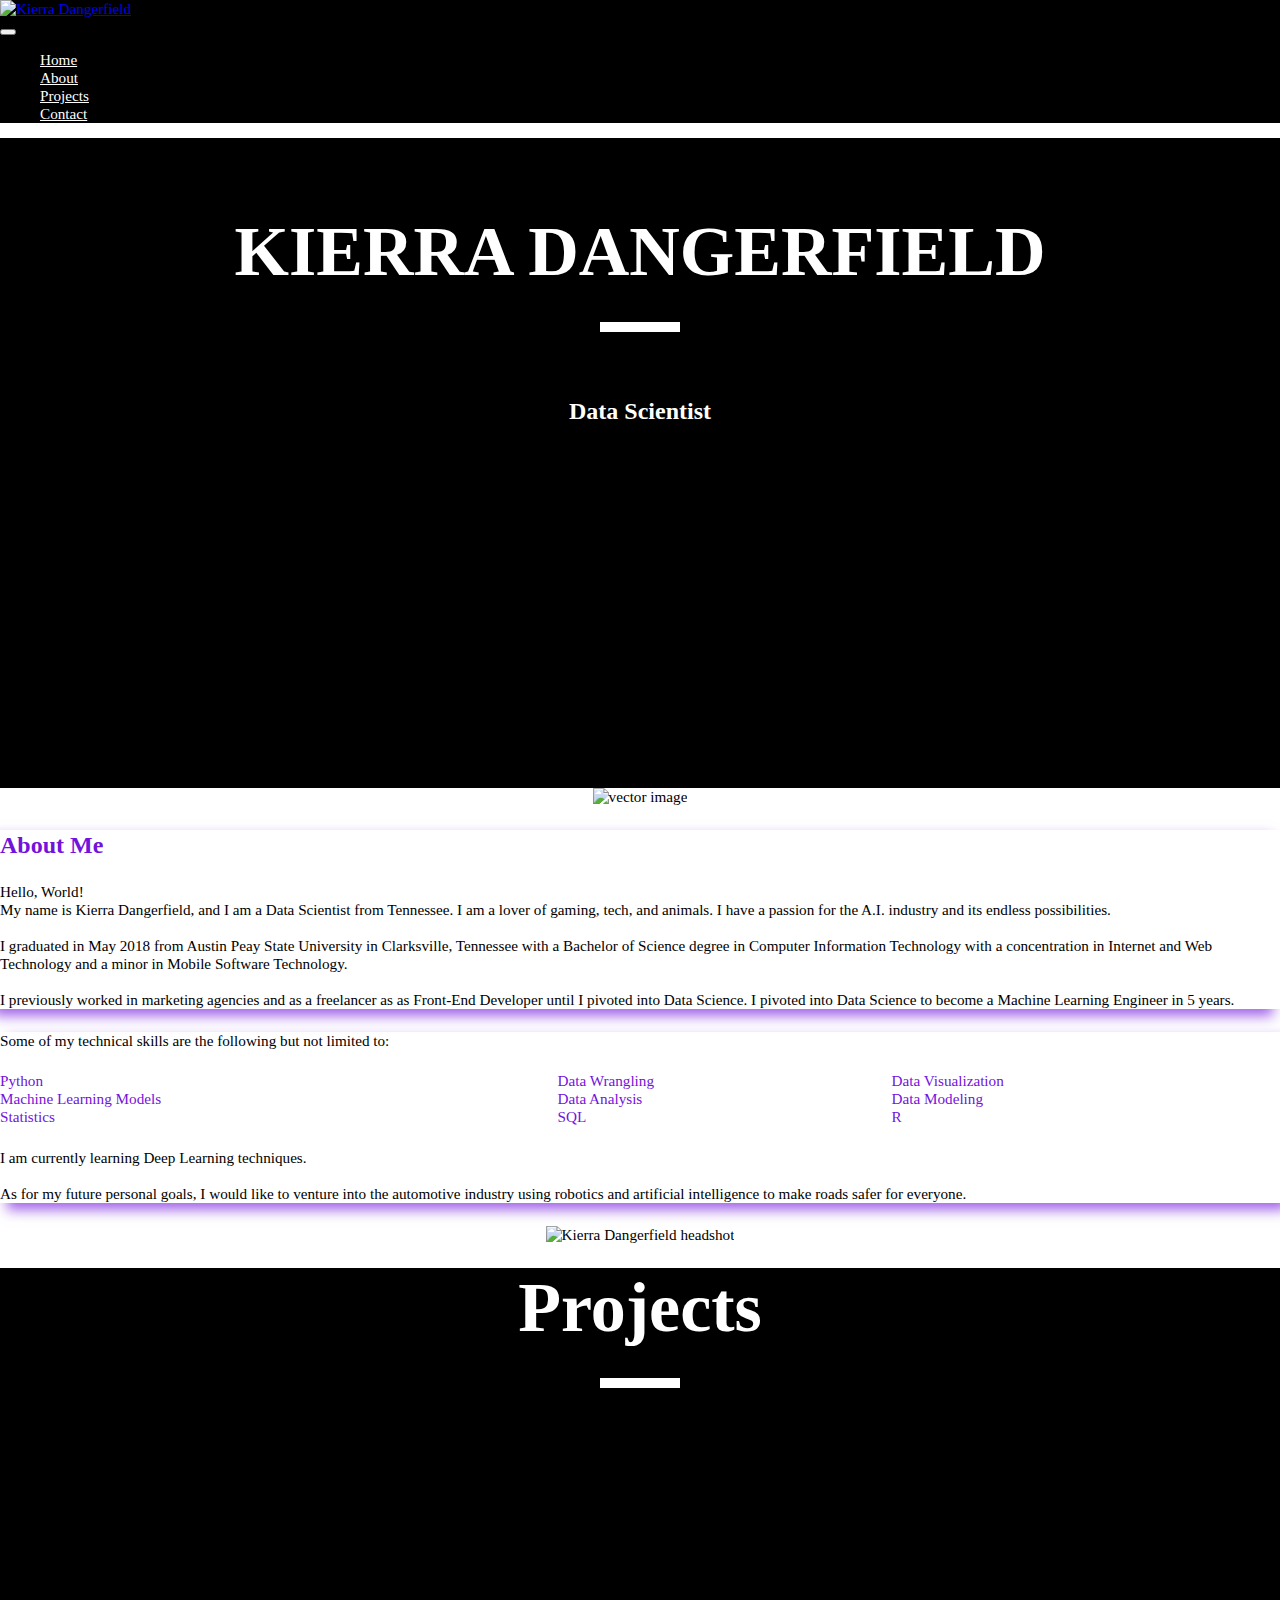
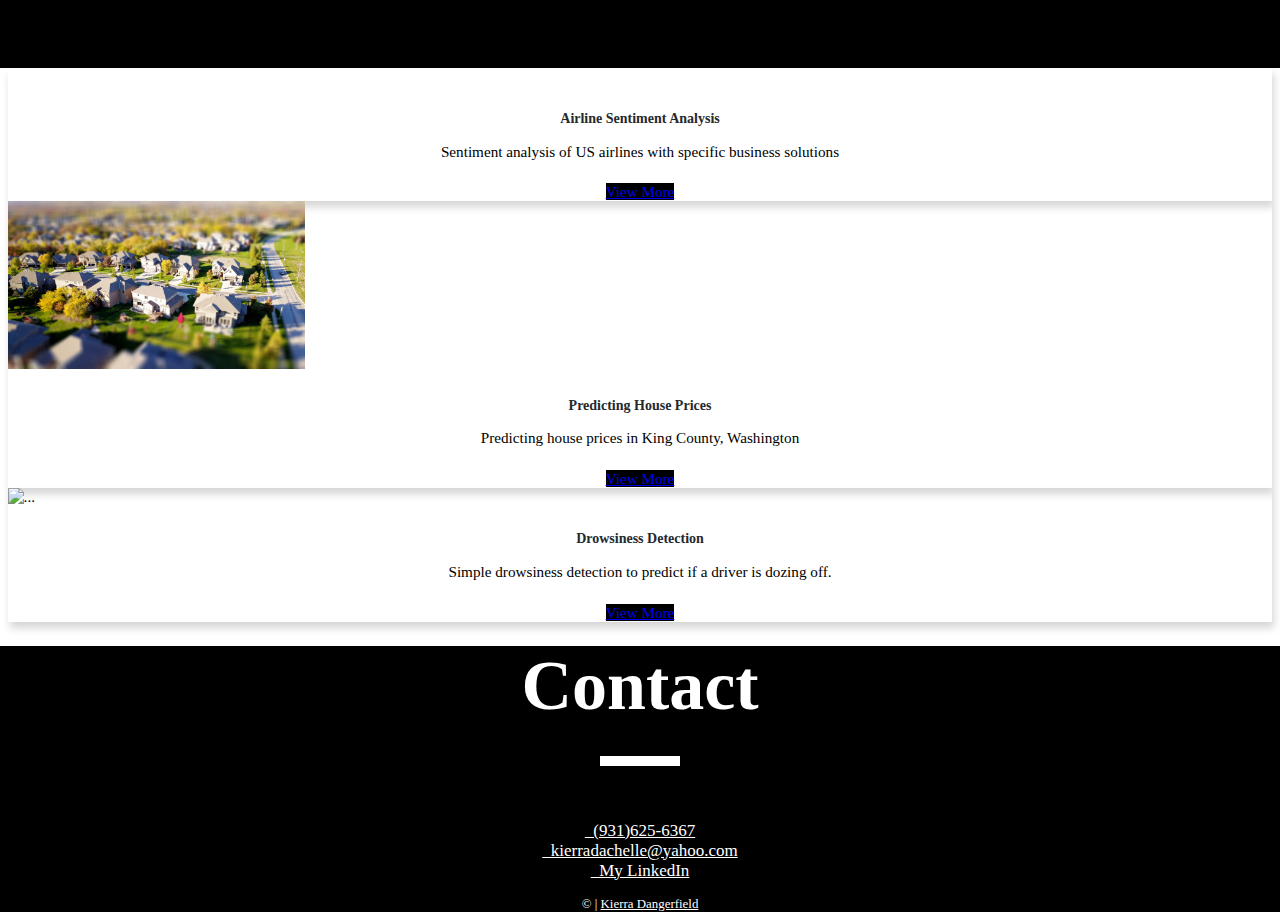
==== index.html @ 6c26b42c "chaged description" ====
<!doctype html>
<html lang="en">

<head>
    <meta charset="utf-8">
    <meta name="viewport" content="width=device-width, initial-scale=1">
    <title>Kierra Dangerfield Portfolio</title>

    <link href="https://cdn.jsdelivr.net/npm/bootstrap@5.2.0/dist/css/bootstrap.min.css" rel="stylesheet"
        integrity="sha384-gH2yIJqKdNHPEq0n4Mqa/HGKIhSkIHeL5AyhkYV8i59U5AR6csBvApHHNl/vI1Bx" crossorigin="anonymous">
    <link rel="stylesheet" href="/css/style.css">

    <!--FONT AWESOME-->
    <script src="https://kit.fontawesome.com/d981cb8906.js" crossorigin="anonymous"></script>

    <!--TAB ICON-->
    <link rel="icon" href="/images/robot-solid.svg" class="purple">

</head>

<script src="/JS/particles.js"></script>
<script>
    /* particlesJS.load(@dom-id, @path-json, @callback (optional)); */
    particlesJS.load('particles-js', '/JS/particles.json',
        function () {
            console.log('callback - particles.js config loaded');
        });
</script>

<!--NAVBAR-->
<nav class="navbar navbar-dark navbar-expand-lg p-2 blackbg justify-content-between" id="navbar_top">
    <div class="container">
        <div navbar-brand>
            <a href="https://kierradangerfield.github.io">
                <img src="/images/logo1b.png" alt="Kierra Dangerfield" />
            </a>
        </div>
        <button class="navbar-toggler" type="button" data-bs-toggle="collapse" data-bs-target="#main_nav">
            <span class="navbar-toggler-icon"></span>
        </button>


        <div class="collapse navbar-collapse justify-content-end" id="main_nav">
            <ul class="nav blackbg">
                <li class="nav-item">
                    <a class="nav-link" href="https://kierradangerfield.github.io">Home</a>
                </li>
                <li class="nav-item">
                    <a class="nav-link" href="https://kierradangerfield.github.io/#about">About</a>
                </li>
                <li class="nav-item">
                    <a class="nav-link" href="https://kierradangerfield.github.io/#projects">Projects</a>
                </li>
                <li class="nav-item">
                    <a class="nav-link" href="https://kierradangerfield.github.io/#contact">Contact</a>
                </li>
            </ul>
        </div>
    </div>

</nav>

<body>
    <!--INTRODUCTION/LANDING SECTION-->
    <div class="container-fluid blackbg" id="home">
        <div id="particles-js"></div>
        <div class="container">
            <div class="row">
                <div class="col-12" id="overlay">
                    <h1 class="tablet center white mt-5 pt-5">KIERRA DANGERFIELD</h1>
                    <h2 class="center white">Data Scientist</h2>
                </div>
            </div>
        </div>
    </div>

    <!--ABOUT ME ROW 1-->
    <div class="container-fluid py-5" id="about">
        <div class="container">
            <div class="row">
                <!--vector IMAGE-->
                <div class="col-6 col-12 col-lg-6 center">
                    <img src="/images/vectorimage.gif" alt="vector image" />
                </div>
                <div class="col-6 col-12 col-lg-6 border-section-1 px-5">
                    <h2 class="purple">About Me</h2>
                    <p>Hello, World!<br />
                        My name is Kierra Dangerfield, and I am a Data Scientist from Tennessee. I am a lover of gaming,
                        tech, and animals. I have a passion for the A.I. industry and its endless possibilities.<br />
                        <br />
                        I graduated in May 2018 from Austin Peay
                        State University in Clarksville, Tennessee with a Bachelor of Science degree in Computer
                        Information
                        Technology with a concentration in Internet and Web Technology and a minor in Mobile Software
                        Technology.<br /><br />

                        I previously worked in marketing
                        agencies and as a freelancer as as Front-End Developer until I pivoted into Data Science. I
                        pivoted into Data Science to
                        become a Machine Learning Engineer in 5 years.
                    </p>
                </div>
            </div>
        </div>
    </div>

    <!--ABOUT ME ROW 2-->
    <div class="container-fluid py-5">
        <div class="container">
            <div class="row">
                <div class="col-6 col-12 col-lg-6 border-section-2 py-5 px-5">
                    <p>Some of my technical skills are the following but not limited to:</p>
                    <table>
                        <tr>
                            <td>Python</td>
                            <td>Data Wrangling</td>
                            <td>Data Visualization</td>
                        </tr>
                        <tr>
                            <td>Machine Learning Models</td>
                            <td>Data Analysis</td>
                            <td>Data Modeling</td>
                        </tr>
                        <tr>
                            <td>Statistics</td>
                            <td>SQL</td>
                            <td>R</td>
                        </tr>
                    </table>

                    <p>I am currently learning Deep Learning techniques.
                        <br /><br />
                        As for my future personal goals, I would like to venture into the automotive industry using
                        robotics and artificial
                        intelligence to make roads safer for everyone. </p>
                </div>
                <!--headshot IMAGE-->
                <div class="col-6 col-12 col-lg-6 center">
                    <img src="/images/newheadshot.png" alt="Kierra Dangerfield headshot" />
                </div>
            </div>
        </div>
    </div>

    <!--PROJECTS INTRO-->
    <div class="container-fluid blackbg projects" id="projects">
        <div class="container">
            <div class="row">
                <div class="col-12 mt-5 pt-5">
                    <h1 class="tablet center white">Projects</h1>
                </div>
            </div>
        </div>
    </div>

    <!--PROJECTS -->
    <div class="container-fluid pt-5">
        <div class="container">
            <div class="row py-3">
                <!--GALLERY-->

                <!--CARD 1-->
                <div class="col col-12 col-lg-4">
                    <div class="card">
                        <img src="/images/airline.jpg" class="card-img-top" alt="">
                        <div class="card-body center">
                            <h5 class="card-title">Airline Sentiment Analysis</h5>
                            <p class="card-text">Sentiment analysis of US airlines with specific business
                                solutions</p>
                            <a href="https://medium.com/@kdangerfield7/airline-sentiment-analysis-6d4a0f557194"
                                class="btn btn-primary blackbg" target="_blank">View
                                More</a>
                        </div>
                    </div>
                </div>

                <!--CARD 2-->
                <div class="col col-12 col-lg-4">
                    <div class="card">
                        <img src="/images/house.jpg" class="card-img-top" alt="...">
                        <div class="card-body center">
                            <h5 class="card-title">Predicting House Prices</h5>
                            <p class="card-text">Predicting house prices in King County, Washington</p>
                            <a href="https://medium.com/@kdangerfield7/predicting-king-county-washington-house-prices-58e2e42f1912"
                                class="btn btn-primary blackbg" target="_blank">View More</a>
                        </div>
                    </div>
                </div>

                <!--CARD 3-->
                <div class="col col-12 col-lg-4">
                    <div class="card">
                        <img src="/images/driver.jpg" class="card-img-top" alt="...">
                        <div class="card-body center">
                            <h5 class="card-title">Drowsiness Detection</h5>
                            <p class="card-text">Simple drowsiness detection to predict if a driver is dozing off.</p>
                            <a href="https://github.com/KierraDangerfield/Drowsiness-Detection"
                                class="btn btn-primary blackbg" target="_blank">View More</a>
                        </div>
                    </div>
                </div>

            </div>
            <!--END OF row 1-->
        </div>
    </div>

    <!--CONTACT -->
    <div class="container-fluid blackbg py-2" id="contact">
        <div class="container">
            <div class="row">
                <div class="col-12">
                    <h1 class="tablet center white">Contact</h1>
                </div>
            </div>

            <div class="row py-2">

                <div class="col-12 col-md-4 center contact-link">
                    <a href="tel:+19316256367">
                        <i class="fas fa-mobile-alt"></i> &nbsp;
                        (931)625-6367
                    </a>
                </div>

                <div class="col-12 col-md-4 center contact-link">
                    <a href="mailto:kierradachelle@yahoo.com">
                        <i class="fas fa-envelope"></i> &nbsp;
                        kierradachelle@yahoo.com
                    </a>
                </div>

                <div class="col-12 col-md-4 center contact-link">
                    <a href="https://www.linkedin.com/in/kierradangerfield/" target="_blank">
                        <i class="fab fa-linkedin"></i> &nbsp;
                        My LinkedIn
                    </a>
                </div>

            </div>
        </div>
    </div>
    </div>



    <script src="https://cdn.jsdelivr.net/npm/bootstrap@5.2.0/dist/js/bootstrap.bundle.min.js"
        integrity="sha384-A3rJD856KowSb7dwlZdYEkO39Gagi7vIsF0jrRAoQmDKKtQBHUuLZ9AsSv4jD4Xa"
        crossorigin="anonymous"></script>


</body>

<footer id="colophon" class="site-footer blackbg" role="contentinfo">
    <div class="container pt-3 pb-3">
        <div class="site-info">
            &copy;
            <span class="sep"> | </span>

            <a class="credits" href="https://kierradangerfield.github.io/">Kierra Dangerfield</a>
        </div>
    </div>
</footer>

</html>
---- css/style.css ----
body {
  margin: 0;
  -webkit-font-smoothing: auto;
}

article,
aside,
details,
figcaption,
figure,
footer,
header,
main,
menu,
nav,
section,
summary {
  display: block;
}

audio,
canvas,
progress,
video {
  display: inline-block;
  vertical-align: baseline;
}

audio:not([controls]) {
  display: none;
  height: 0;
}

[hidden],
template {
  display: none;
}

a {
  background-color: transparent;
}

a:active,
a:hover {
  outline: 0;
}

dfn {
  font-style: italic;
}

mark {
  background: #ff0;
  color: #000;
}

small {
  font-size: 80%;
}

sub,
sup {
  font-size: 75%;
  line-height: 0;
  position: relative;
  vertical-align: baseline;
}

sup {
  top: -0.5em;
}

sub {
  bottom: -0.25em;
}

img {
  border: 0;
}

svg:not(:root) {
  overflow: hidden;
}

figure {
  margin: 1em 2.5rem;
}

hr {
  box-sizing: content-box;
  height: 0;
}

button {
  overflow: visible;
}

button,
select {
  text-transform: none;
}

button,
html input[type="button"],
input[type="reset"],
input[type="submit"] {
  -webkit-appearance: button;
  cursor: pointer;
}

button[disabled],
html input[disabled] {
  cursor: default;
}

button::-moz-focus-inner,
input::-moz-focus-inner {
  border: 0;
  padding: 0;
}

input {
  line-height: normal;
}

input[type="checkbox"],
input[type="radio"] {
  box-sizing: border-box;
  padding: 0;
}

input[type="number"]::-webkit-inner-spin-button,
input[type="number"]::-webkit-outer-spin-button {
  height: auto;
}

input[type="search"]::-webkit-search-cancel-button,
input[type="search"]::-webkit-search-decoration {
  -webkit-appearance: none;
}

fieldset {
  border: 1px solid #c0c0c0;
  margin: 0 2px;
  padding: 0.35em 0.625em 0.75em;
}

legend {
  border: 0;
  padding: 0;
}

textarea {
  overflow: auto;
}

optgroup {
  font-weight: bold;
}

table {
  border-collapse: collapse;
  border-spacing: 0;
}

td,
th {
  padding: 0;
}

/*--------------------------------------------------------------
# Typography
--------------------------------------------------------------*/
h1, h2, h3, h4, h5, h6 {
  clear: both;
  color: #24292e;
  font-weight: 600;
  margin-top: 24px;
  margin-bottom: 15px;
}
h1 {
  font-size: 32px;
  padding-bottom: 10px;
}
h2 {
  font-size: 24px;
  padding-bottom: 0.3em;
  line-height: 1.25;
}
h3 {
  font-size: 18px;
  line-height: 25px;
}
h4 {
  font-size: 16px;
  line-height: 20px;
}
h5 {
  font-size: 14px;
  line-height: 17.5px;
}

p {
  margin-bottom: 1.5em;
}
h1.entry-title {
  font-size: 1.31rem;
  border-bottom: 1px solid #eaecef;
}
h2.entry-title {
  border-bottom: 1px solid #eaecef;
}
h3.widget-title {
  font-size: 1.2rem;
}

.blackbg{
  background-color: black;
}

.black{
  color: black;
}

.whitebg{
  background-color: white;
}

.white{
  color:white;
}

.purple{
  color: #7213DC;
}

.center{
  text-align: center;
}

#content.site-content{
  padding-bottom: 0px!important;
  padding-top: 0px!important;
}

.contact-link a{
  color: white;
  font-size: 17px;
}
.contact-link a:hover{
  text-decoration: underline;
  transition-duration: 2s;
  /*color: #7213DC;-->*/
}


/*--------------------------------------------------------------
# Elements
--------------------------------------------------------------*/
body {
  background: #fff;
  /* Fallback for when there is no custom background color defined. */
  /*for sides to streth to full width*/
/*overflow-x:visible!important; */
}

img {
  height: auto;
  /* Make sure images are scaled correctly. */
  max-width: 100%;
  /* Adhere to container width. */
}

figure {
  margin: 1em 0;
  /* Extra wide images within figure tags don't overflow the content area. */
}

table {
  margin: 0 0 1.5em;
  width: 100%;
}
/*--------------------------------------------------------------
# Homepage
--------------------------------------------------------------*/
.tablet::after {
  content: '';
  width: 80px;
  display: block;
  background: white;
  height: 10px;
  margin: 30px auto;
  line-height: 1.1;
}

.border-section-1{
  box-shadow: -7px 7px 12px rgba(114,19,220, 0.65);
}

.border-section-2{
  box-shadow: 7px 7px 12px rgba(114,19,220, 0.65);
}

td{
  color: #7213DC;
}

.projects{
  background-image: url("/images/vectorimage3.gif");
  background-attachment: fixed;
  background-position: center;
  background-size: cover;
  background-repeat:no-repeat;
  height: 400px;
}

h1{
  font-size: 70px!important;
}

/*=====PARTICLES=============*/
#particles-js{
  position : absolute;
    width:100%;
    height: 650px;
    z-index: 0;
  background-color: black;
}

#home{
  height: 650px;
}

#overlay{
  position: relative;
  padding: 50px;
}

i{
  color: white;
}

#contact{
  height: 250px;
  background-image: url("/images/contactbg.png");
  background-position: center;
  background-size: cover;
  background-repeat:no-repeat;
}



/*--------------------------------------------------------------
# Forms
--------------------------------------------------------------*/
/*--------------------------------------------------------------
# Navigation
--------------------------------------------------------------*/
header#masthead {
  margin-bottom: 0;
  background-color: #000000 ;
  box-shadow: 0 0.5rem 1rem rgba(0,0,0,.05), inset 0 -1px 0 rgba(0,0,0,.1);
  padding: .74rem 1rem;
  position: fixed;
  overflow: hidden;
  width:100%;
  z-index: 2;
}

.navbar-brand > a {
  color: rgba(0, 0, 0, 0.9);
  font-size: 1.1rem;
  outline: medium none;
  text-decoration: none;
  color: #fff;
  font-weight: 700;
}
a.nav-link {
    color: white;
    font-weight:500;
}

a.nav-link:hover{
  background-color: #000!important;
  color: #7213DC;

}
.btn-primary {
    border-color: black;
}
.btn-primary:hover{
  background-color: #7213DC;
}

.btn-primary:hover{
  border-color: #7213DC;
}

img.card-img-top {
    height: 228px;
}
.card-title:hover{
  color: #7213DC;
}

.navbar-brand > a:visited, .navbar-brand > a:hover {
  text-decoration: underline;
}

#page-sub-header {
  position: relative;
  padding-top: 5rem;
  padding-bottom: 0;
  text-align: center;
  font-size: 1.25rem;
  background-size: cover !important;
}

body:not(.theme-preset-active) #page-sub-header h1 {
  line-height: 1.6;
  font-size: 4rem;
  color: #563e7c;
  margin: 0 0 1rem;
  border: 0;
  padding: 0;
}

#page-sub-header p {
  margin-bottom: 0;
  line-height: 1.4;
  font-size: 1.25rem;
  font-weight: 300;
}
body:not(.theme-preset-active) #page-sub-header p {
color: #212529;
}
a.page-scroller {
  color: #333;
  font-size: 2.6rem;
  display: inline-block;
  margin-top: 2rem;
}

/*TABLET*/
@media screen and (min-width: 768px) {
  body:not(.theme-preset-active) #page-sub-header h1 {
    font-size: 3.750rem;
  }
  body:not(.theme-preset-active) #page-sub-header {
    font-size: 1.25rem;
  }

  header#masthead{
    margin-top: -1px;
  }

}
@media screen and (min-width: 992px) {
  #page-sub-header p {
    max-width: 43rem;
    margin: 0 auto;
  }
}

/*=====GALLERY=================================*/
.cards-wrapper {
  display: flex;
  justify-content: center;
}
.card img {
  max-width: 100%;
  max-height: 100%;
}

.card {
  margin: 0 0.5em;
  box-shadow: 2px 6px 8px 0 rgba(22, 22, 26, 0.18);
  border: none;
  border-radius: 0;
}
.carousel-inner {
  padding: 1em;
}

.carousel-control-prev,
.carousel-control-next {
  background-color: #e1e1e1;
  width: 5vh;
  height: 5vh;
  border-radius: 50%;
  top: 50%;
  transform: translateY(-50%);
}

@media (min-width: 768px) {
    .card img {
      height: 11em;
    }
 }

/*--------------------------------------------------------------
## Links
--------------------------------------------------------------*/
/*--------------------------------------------------------------
## Menus
--------------------------------------------------------------*/
#masthead nav {
  padding-left: 0;
  padding-right: 0;
}

body:not(.theme-preset-active) #masthead .navbar-nav > li > a {
  color: #ffffff;
  padding: 0.5rem;
  font-weight: 500;
  font-size: 1.2rem;
}

body:not(.theme-preset-active) #masthead .navbar-nav > li > a:hover,
body:not(.theme-preset-active) #masthead .navbar-nav > li.current_page_item > a {
  color: #fff;
  font-weight: 600;
  /*background: #f9f9f9;*/
}

.navbar-brand {
  height: auto;
}

.navbar-toggle .icon-bar {
  background: #000 none repeat scroll 0 0;
}

.dropdown-menu .dropdown-toggle::after {
  border-bottom: 0.3em solid transparent;
  border-left: 0.3em solid;
  border-top: 0.3em solid transparent;
}

.dropdown.menu-item-has-children .dropdown.menu-item-has-children {
    position: relative;
}

.dropdown.menu-item-has-children .dropdown.menu-item-has-children>.dropdown-menu {
    top: 0;
    left: 100%;
    margin-top: -6px;
    margin-left: -1px;
    -webkit-border-radius: 0 6px 6px 6px;
    -moz-border-radius: 0 6px 6px;
    border-radius: 0 6px 6px 6px;
}
.dropdown.menu-item-has-children .dropdown.menu-item-has-children:hover>.dropdown-menu {
    display: block;
}

.dropdown.menu-item-has-children .dropdown.menu-item-has-children>a:after {
    display: block;
    content: " ";
    float: right;
    width: 0;
    height: 0;
    border-color: transparent;
    border-style: solid;
    border-width: 5px 0 5px 5px;
    border-left-color: #ccc;
    margin-top: 5px;
    margin-right: -10px;
}

.dropdown.menu-item-has-children .dropdown.menu-item-has-children:hover>a:after {
    border-left-color: #fff;
}

.dropdown.menu-item-has-children .dropdown.menu-item-has-children.pull-left {
    float: none;
}

.dropdown.menu-item-has-children .dropdown.menu-item-has-children.pull-left>.dropdown-menu {
    left: -100%;
    margin-left: 10px;
    -webkit-border-radius: 6px 0 6px 6px;
    -moz-border-radius: 6px 0 6px 6px;
    border-radius: 6px 0 6px 6px;
}

/* Small menu. */
.menu-toggle,
.main-navigation.toggled ul {
  display: block;
}

.dropdown-item {
  line-height: 1.2;
  padding-bottom: 0.313rem;
  padding-top: 0.313rem;
}

.dropdown-menu {
  min-width: 12.500rem;
}

.dropdown .open .dropdown-menu {
  display: block;
  left: 12.250em;
  top: 0;
}

.dropdown-menu .dropdown-item {
  white-space: normal;
  background: transparent;
  line-height: 1.6;
}
.dropdown-menu .dropdown-item:hover {
  background: transparent;
}

@media screen and (min-width: 37.5em) {
  .menu-toggle {
    display: none;
  }
}
@media screen and (min-width: 769px) {
  .dropdown-menu li > .dropdown-menu {
    right: -9.875rem;
    top: 1.375rem;
  }
}
@media screen and (max-width: 991px) {
/*center nav in mobile view*/
  .menu-item{
    text-align: center;
  }

  .navbar-nav .dropdown-menu {
    border: medium none;
    margin-left: 1.250rem;
    padding: 0;
  }

  .dropdown-menu li a {
    padding: 0;
  }

  #masthead .navbar-nav > li > a {
    padding-bottom: 0.625rem;
    padding-top: 0.313rem;
  }

  span .navbar-toggler-icon{
    background-image: url("mobile-menu.svg")!important;
    color: white!important;
  }

  .navbar-light .navbar-toggler {
    border: medium none;
    outline: none;
  }
}
.site-main .comment-navigation,
.site-main .posts-navigation,
.site-main .post-navigation {
  margin: 0 0 1.5em;
  overflow: hidden;
}

.comment-navigation .nav-previous,
.posts-navigation .nav-previous,
.post-navigation .nav-previous {
  float: left;
  width: 50%;
}

.comment-navigation .nav-next,
.posts-navigation .nav-next,
.post-navigation .nav-next {
  float: right;
  text-align: right;
  width: 50%;
}
.comment-content.card-block {
  padding: 20px;
}

.navigation.post-navigation {
  padding-top: 1.875rem;
}

.post-navigation .nav-previous a,
.post-navigation .nav-next a {
  border: 1px solid #ddd;
  border-radius: 0.938rem;
  display: inline-block;
  padding: 0.313rem 0.875rem;
  text-decoration: none;
}

.post-navigation .nav-next a::after {
  content: " \2192";
}

.post-navigation .nav-previous a::before {
  content: "\2190 ";
}

.post-navigation .nav-previous a:hover,
.post-navigation .nav-next a:hover {
  background: #eee none repeat scroll 0 0;
}

/*--------------------------------------------------------------
# Accessibility
--------------------------------------------------------------*/
/* Text meant only for screen readers. */
.screen-reader-text {
  clip: rect(1px, 1px, 1px, 1px);
  position: absolute !important;
  height: 1px;
  width: 1px;
  overflow: hidden;
  word-wrap: normal !important;
  /* Many screen reader and browser combinations announce broken words as they would appear visually. */
}
.screen-reader-text:focus {
  background-color: #f1f1f1;
  border-radius: 3px;
  box-shadow: 0 0 2px 2px rgba(0, 0, 0, 0.6);
  clip: auto !important;
  color: #21759b;
  display: block;
  font-size: 14px;
  font-size: 0.875rem;
  font-weight: bold;
  height: auto;
  left: 0.313rem;
  line-height: normal;
  padding: 0.938rem 1.438rem 0.875rem;
  text-decoration: none;
  top: 0.313rem;
  width: auto;
  z-index: 100000;
  /* Above WP toolbar. */
}

/* Do not show the outline on the skip link target. */
#content[tabindex="-1"]:focus {
  outline: 0;
}

/*--------------------------------------------------------------
# Alignments
--------------------------------------------------------------*/
.alignleft {
  display: inline;
  float: left;
  margin-right: 1.5em;
}

.alignright {
  display: inline;
  float: right;
  margin-left: 1.5em;
}

.aligncenter {
  clear: both;
  display: block;
  margin-left: auto;
  margin-right: auto;
}

a img.alignright {
  float: right;
  margin: 0.313rem 0 1.25rem 1.25rem;
}

a img.alignnone {
  margin: 0.313rem 1.25rem 1.25rem 0;
}

a img.alignleft {
  float: left;
  margin: 0.313rem 1.25rem 1.25rem 0;
}

a img.aligncenter {
  display: block;
  margin-left: auto;
  margin-right: auto;
}

.wp-caption.alignnone {
  margin: 0.313rem 1.25rem 1.25rem 0;
}

.wp-caption.alignleft {
  margin: 0.313rem 1.25rem 1.25rem 0;
}

.wp-caption.alignright {
  margin: 0.313rem 0 1.25rem 1.25rem;
}

/*--------------------------------------------------------------
# Clearings
--------------------------------------------------------------*/
.clear:before,
.clear:after,
.entry-content:before,
.entry-content:after,
.comment-content:before,
.comment-content:after,
.site-header:before,
.site-header:after,
.site-content:before,
.site-content:after,
.site-footer:before,
.site-footer:after {
  content: "";
  display: table;
  table-layout: fixed;
}

.clear:after,
.entry-content:after,
.comment-content:after,
.site-header:after,
.site-content:after,
.site-footer:after {
  clear: both;
}

/*--------------------------------------------------------------
# Widgets
--------------------------------------------------------------*/
.widget {
  margin: 0 0 1.5em;
  font-size: 0.875rem;
  /* Make sure select elements fit in widgets. */
}
.widget select {
  max-width: 100%;
}

.widget_search .search-form input[type="submit"] {
  display: none;
}

.nav > li > a:focus,
.nav > li > a:hover {
  background-color: #eee;
  text-decoration: none;
}
.half-rule {
  width: 6rem;
  margin: 2.5rem 0;
}
.widget_categories .nav-link {
  display: inline-block;
}

/*--------------------------------------------------------------
# Content
--------------------------------------------------------------*/
/*--------------------------------------------------------------
## Posts and pages
--------------------------------------------------------------*/
#content.site-content {
  padding-bottom: 3.75rem;
  padding-top: 4.125rem;
}

.sticky .entry-title::before {
  content: '\f08d';
  font-family: "Font Awesome\ 5 Free";
  font-size: 1.563rem;
  left: -2.5rem;
  position: absolute;
  top: 0.375rem;
  font-weight: 900;
}

.sticky .entry-title {
  position: relative;
}

.single .byline,
.group-blog .byline {
  display: inline;
}

.page-content,
.entry-content,
.entry-summary {
  margin: 1.5em 0 0;
}

.page-links {
  clear: both;
  margin: 0 0 1.5em;
}

.page-template-blank-page .entry-content,
.blank-page-with-container .entry-content {
  margin-top: 0;
}

.post.hentry {
  margin-bottom: 4rem;
}

.posted-on, .byline, .comments-link {
  color: #9a9a9a;
}

.entry-title > a {
  color: inherit;
}

/*--------------------------------------------------------------
## Comments
--------------------------------------------------------------*/
.comment-content a {
  word-wrap: break-word;
}

.bypostauthor {
  display: block;
}

.comment-body .pull-left {
  padding-right: 0.625rem;
}

.comment-list .comment {
  display: block;
}

.comment-list {
  padding-left: 0;
}

.comments-title {
  font-size: 1.125rem;
}

.comment-list .pingback {
  border-top: 1px solid rgba(0, 0, 0, 0.125);
  padding: 0.563rem 0;
}

.comment-list .pingback:first-child {
  border: medium none;
}

/*--------------------------------------------------------------
# Infinite scroll
--------------------------------------------------------------*/
/* Globally hidden elements when Infinite Scroll is supported and in use. */
.infinite-scroll .posts-navigation,
.infinite-scroll.neverending .site-footer {
  /* Theme Footer (when set to scrolling) */
  display: none;
}

/* When Infinite Scroll has reached its end we need to re-display elements that were hidden (via .neverending) before. */
.infinity-end.neverending .site-footer {
  display: block;
}

/*--------------------------------------------------------------
# Media
--------------------------------------------------------------*/
.page-content .wp-smiley,
.entry-content .wp-smiley,
.comment-content .wp-smiley {
  border: none;
  margin-bottom: 0;
  margin-top: 0;
  padding: 0;
}

/* Make sure embeds and iframes fit their containers. */
embed,
iframe,
object {
  max-width: 100%;
}

/*--------------------------------------------------------------
## Captions
--------------------------------------------------------------*/
.wp-caption {
  background: #f1f1f1 none repeat scroll 0 0;
  border: 1px solid #f0f0f0;
  max-width: 96%;
  padding: 0.313rem 0.313rem 0;
  text-align: center;
}
.wp-caption img[class*="wp-image-"] {
  border: 0 none;
  height: auto;
  margin: 0;
  max-width: 100%;
  padding: 0;
  width: auto;
}
.wp-caption .wp-caption-text {
  font-size: 0.688rem;
  line-height: 1.063rem;
  margin: 0;
  padding: 0.625rem;
}

.wp-caption-text {
  text-align: center;
}

/*--------------------------------------------------------------
## Galleries
--------------------------------------------------------------*/
.gallery {
  margin-bottom: 1.5em;
}

.gallery-item {
  display: inline-block;
  text-align: center;
  vertical-align: top;
  width: 100%;
}
.gallery-item .gallery-columns-2 {
  max-width: 50%;
}
.gallery-item .gallery-columns-3 {
  max-width: 33.33333%;
}
.gallery-item .gallery-columns-4 {
  max-width: 25%;
}
.gallery-item .gallery-columns-5 {
  max-width: 20%;
}
.gallery-item .gallery-columns-6 {
  max-width: 16.66667%;
}
.gallery-item .gallery-columns-7 {
  max-width: 14.28571%;
}
.gallery-item .gallery-columns-8 {
  max-width: 12.5%;
}
.gallery-item .gallery-columns-9 {
  max-width: 11.11111%;
}

.gallery-caption {
  display: block;
}

/*--------------------------------------------------------------
# Plugin Compatibility
--------------------------------------------------------------*/
/*--------------------------------------------------------------
## Woocommerce
--------------------------------------------------------------*/
.woocommerce-cart-form .shop_table .coupon .input-text {
  width: 8.313rem !important;
}

.variations_form .variations .value > select {
  margin-bottom: 0.625rem;
}

.woocommerce-MyAccount-content .col-1,
.woocommerce-MyAccount-content .col-2 {
  max-width: 100%;
}

/*--------------------------------------------------------------
## Elementor
--------------------------------------------------------------*/
.elementor-page article .entry-footer {
  display: none;
}

.elementor-page.page-template-fullwidth #content.site-content {
  padding-bottom: 0;
  padding-top: 0;
}

.elementor-page .entry-content {
  margin-top: 0;
}

/*--------------------------------------------------------------
## Visual Composer
--------------------------------------------------------------*/
.vc_desktop article .entry-footer {
  display: none;
}

.vc_desktop #content.site-content {
  padding-bottom: 0;
  padding-top: 0;
}

.vc_desktop .entry-content {
  margin-top: 0;
}

/*--------------------------------------------------------------
# Footer
--------------------------------------------------------------*/
footer#colophon {
  font-size: 85%;
}
body:not(.theme-preset-active) footer#colophon {
  color: #fff;
  background-color: #000;
  text-align: center;
}
.navbar-dark .site-info {
  color: #fff;
}
.copyright {
  font-size: 0.875rem;
  margin-bottom: 0;
  text-align: center;
}

.copyright a, footer#colophon a {
  color: inherit;
}
/*MOBILE*/
@media screen and (max-width: 767px) {
  #masthead .navbar-nav > li > a {
    padding-bottom: 0.938rem;
    padding-top: 0.938rem;
  }

  #contact{
    padding-top: 0!important;
    height: 275px; 
  }

  h1{
    font-size: 40px!important;
  }

  #particles-js, #home, #projects{
    height: 400px!important;
  }

  header#masthead{
    position: absolute;
  }

  #projects{
    background-attachment: scroll;
  }
}
/*--------------------------------------------------------------
# Media Query
--------------------------------------------------------------*/
/*--------------------------------------------------------------
## Notebook
--------------------------------------------------------------*/
@media only screen and (max-width: 1280px) {
  html {
    font-size: 95%;
  }
}

@media screen and (max-width: 1199px) {
  .navbar-dark .dropdown-item {
    color: #fff;
  }
  .navbar-nav .dropdown-menu {
    background: transparent;
    box-shadow: none;
    border: none;
  }
}
/*--------------------------------------------------------------
## Netbook
--------------------------------------------------------------*/
@media only screen and (max-width: 1024px) {
  html {
    font-size: 90%;
  }
}
/*--------------------------------------------------------------
## iPad
--------------------------------------------------------------*/
@media only screen and (max-width: 960px) {
  html {
    font-size: 85%;
  }
}
/*--------------------------------------------------------------
## iPad
--------------------------------------------------------------*/
@media only screen and (max-width: 768px) {
  html {
    font-size: 80%;
  }
}
/*--------------------------------------------------------------
## iPad
--------------------------------------------------------------*/
@media only screen and (max-width: 480px) {
  html {
    font-size: 75%;
  }
}
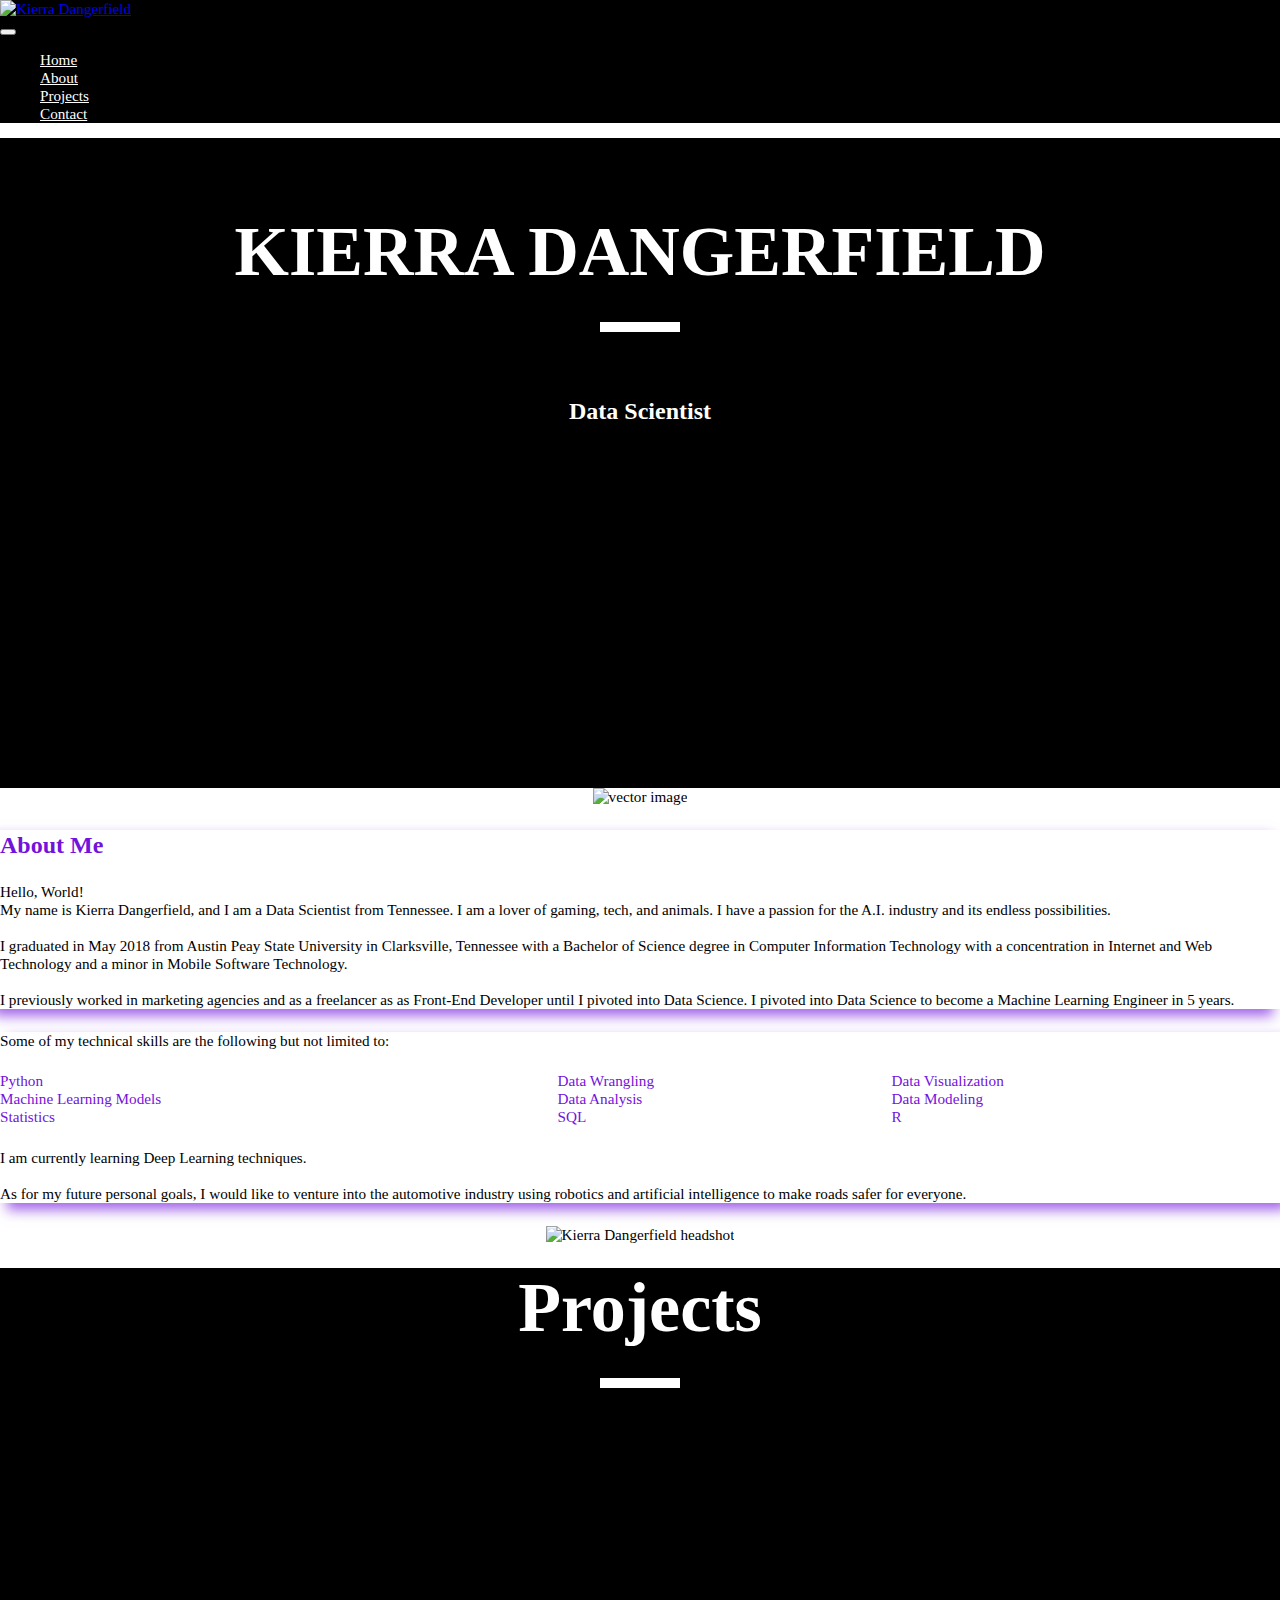
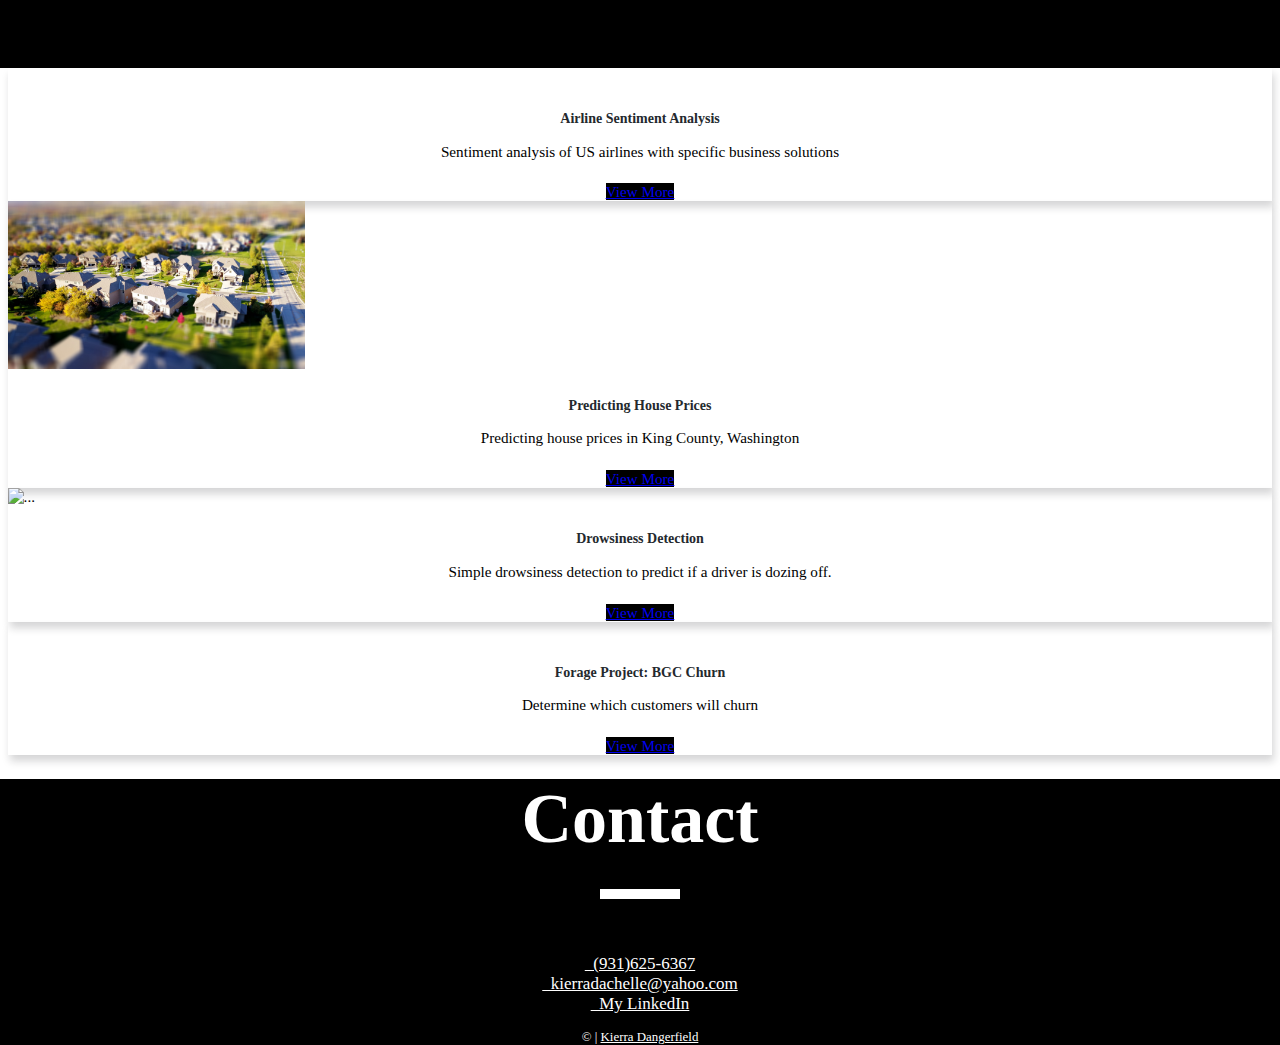
==== commit a0b02489: "updated projects" ====
--- a/index.html
+++ b/index.html
@@ -194,7 +194,7 @@
                         <div class="card-body center">
                             <h5 class="card-title">Drowsiness Detection</h5>
                             <p class="card-text">Simple drowsiness detection to predict if a driver is dozing off.</p>
-                            <a href="https://github.com/KierraDangerfield/Drowsiness-Detection"
+                            <a href="https://medium.com/@kierradangerfield/drowsiness-detection-system-using-deep-learning-2d86de3770e8"
                                 class="btn btn-primary blackbg" target="_blank">View More</a>
                         </div>
                     </div>
@@ -202,8 +202,32 @@
 
             </div>
             <!--END OF row 1-->
-        </div>
-    </div>
+            <div class="row py-3">
+                <!--ROW 2-->
+                <!--GALLERY-->
+
+                <!--ROW 2 CARD 1-->
+                <div class="col col-12 col-lg-4">
+                    <div class="card">
+                        <img src="/images/churn.jpg" class="card-img-top" alt="">
+                        <div class="card-body center">
+                            <h5 class="card-title">Forage Project: BGC Churn</h5>
+                            <p class="card-text">Determine which customers will churn</p>
+                            <a href="https://github.com/KierraDangerfield/BCG-Churn" class="btn btn-primary blackbg"
+                                target="_blank">View
+                                More</a>
+                        </div>
+                    </div>
+                </div>
+                <!--END OF ROW 2 CARD 2-->
+
+
+            </div>
+            <!--END OF ROW 2-->
+        </div>
+        <!--END OF PROJECT CONTAINER-->
+    </div>
+    <!--END OF CONTAINER FLUID-->
 
     <!--CONTACT -->
     <div class="container-fluid blackbg py-2" id="contact">
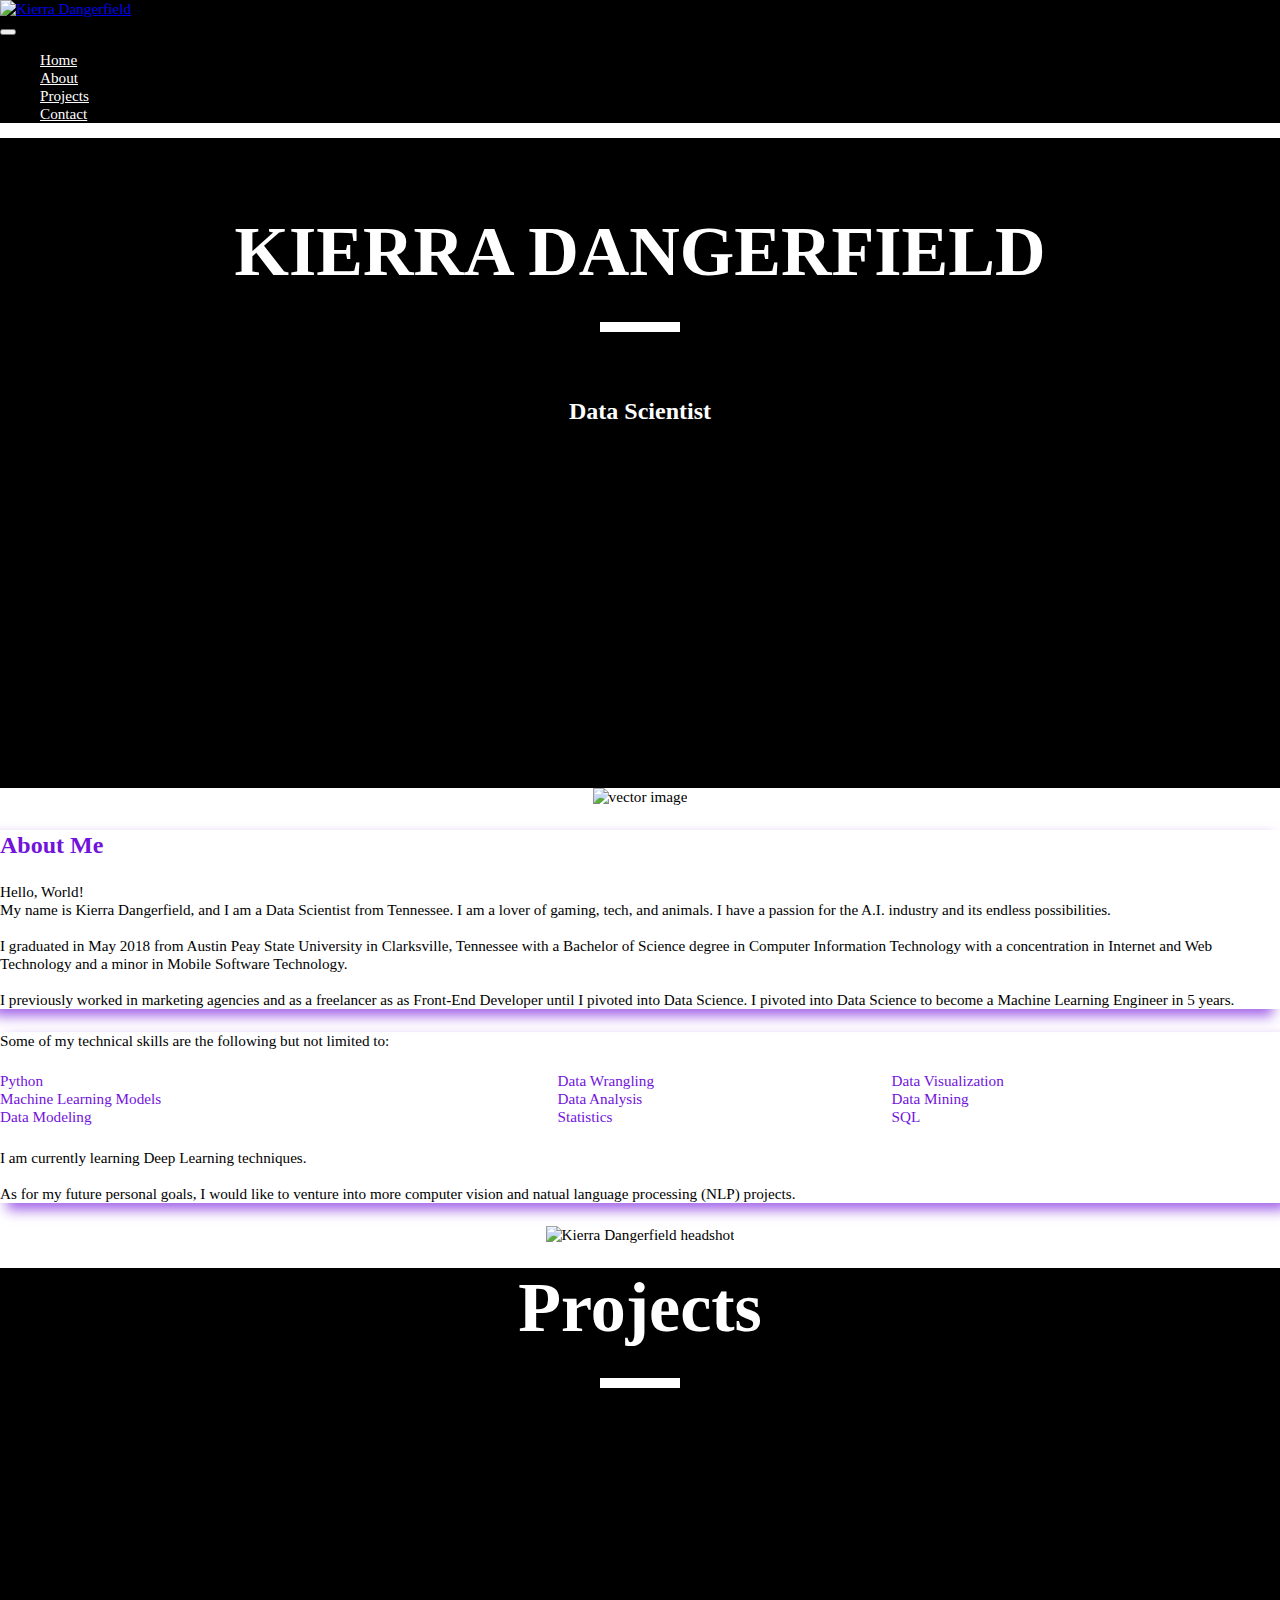
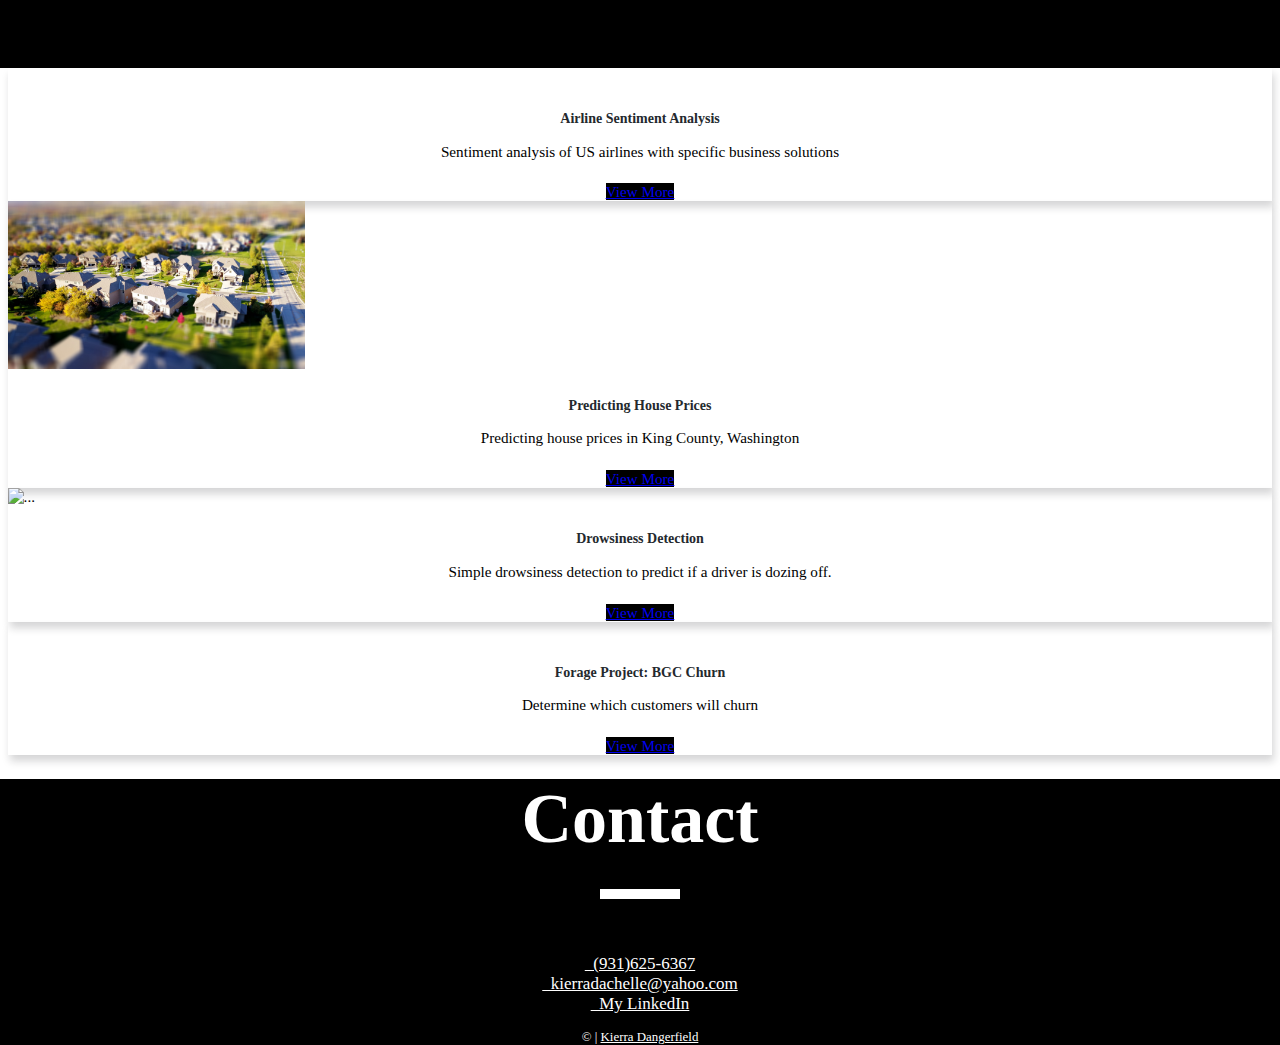
==== commit 7902561d: "updated about section" ====
--- a/index.html
+++ b/index.html
@@ -119,20 +119,19 @@
                         <tr>
                             <td>Machine Learning Models</td>
                             <td>Data Analysis</td>
-                            <td>Data Modeling</td>
+                            <td>Data Mining</td>
                         </tr>
                         <tr>
+                            <td>Data Modeling</td>
                             <td>Statistics</td>
                             <td>SQL</td>
-                            <td>R</td>
                         </tr>
                     </table>
 
                     <p>I am currently learning Deep Learning techniques.
                         <br /><br />
-                        As for my future personal goals, I would like to venture into the automotive industry using
-                        robotics and artificial
-                        intelligence to make roads safer for everyone. </p>
+                        As for my future personal goals, I would like to venture into more computer vision and
+                        natual language processing (NLP) projects.</p>
                 </div>
                 <!--headshot IMAGE-->
                 <div class="col-6 col-12 col-lg-6 center">
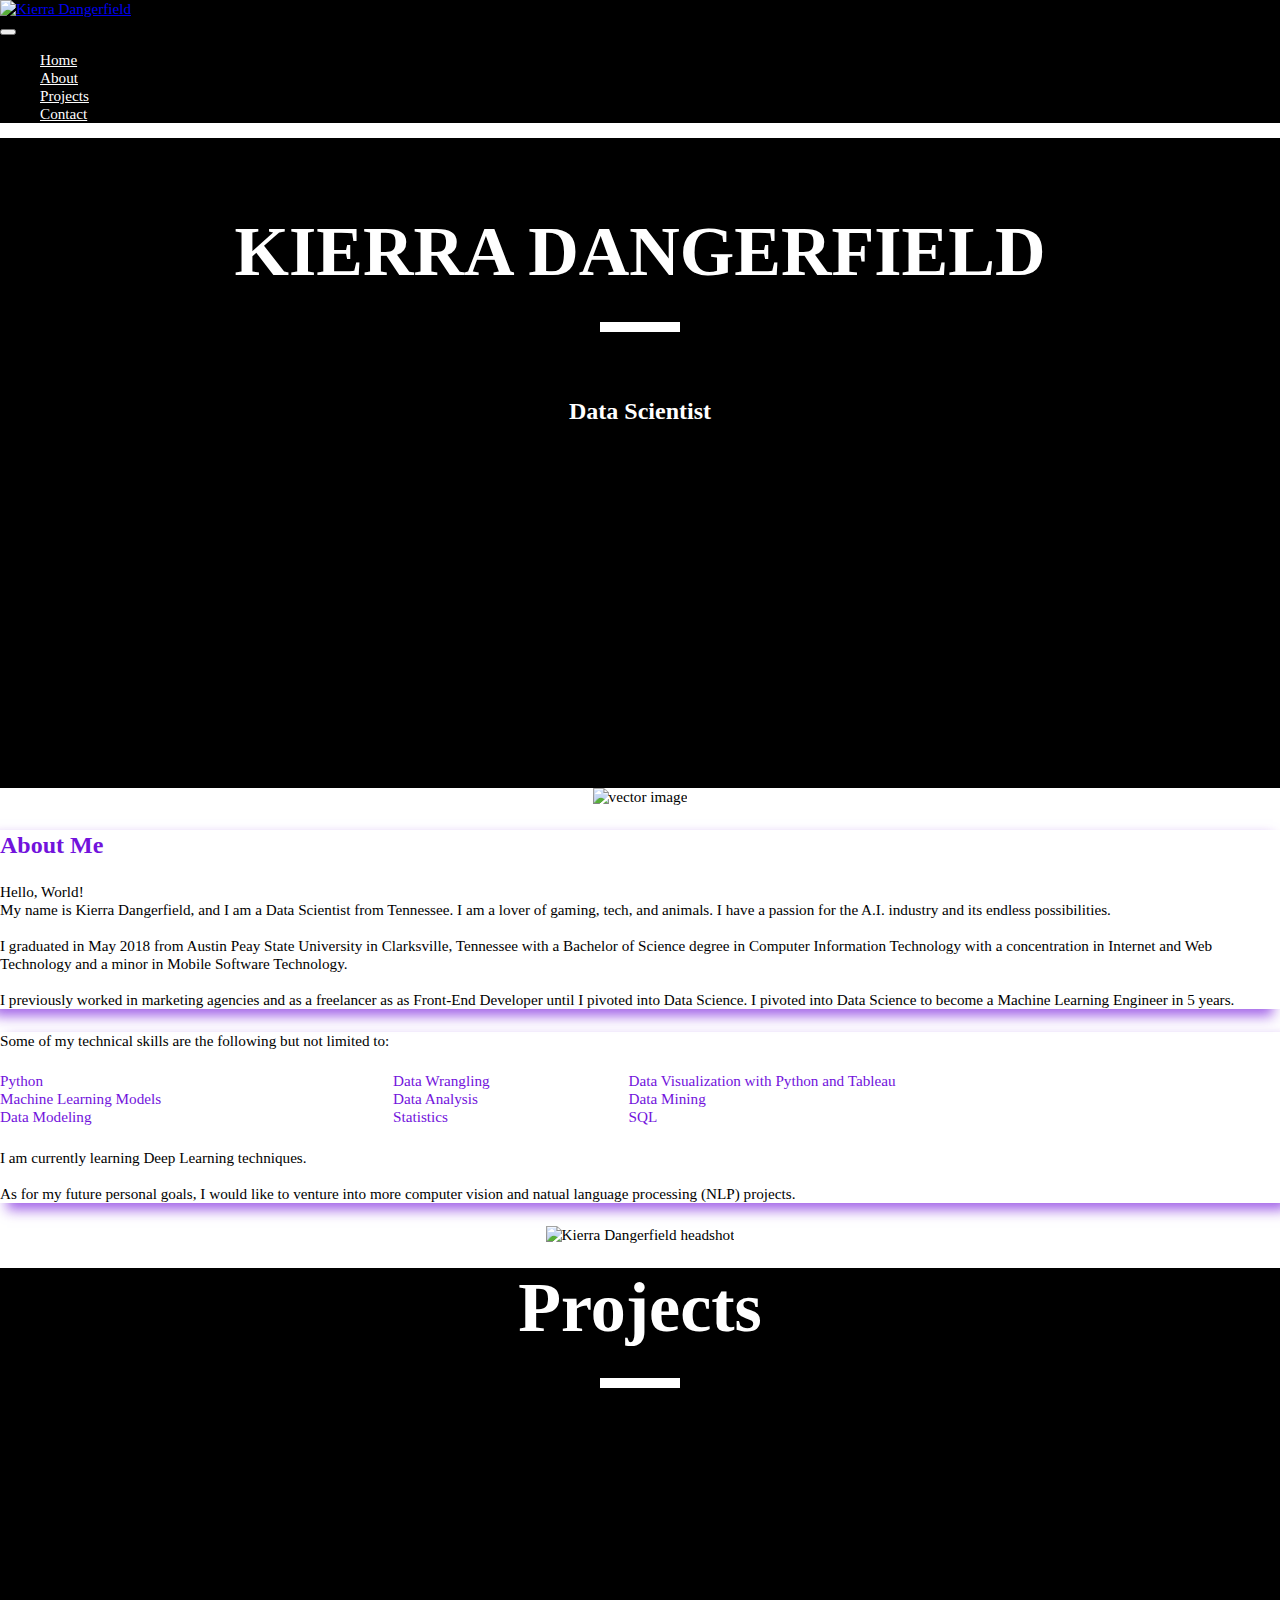
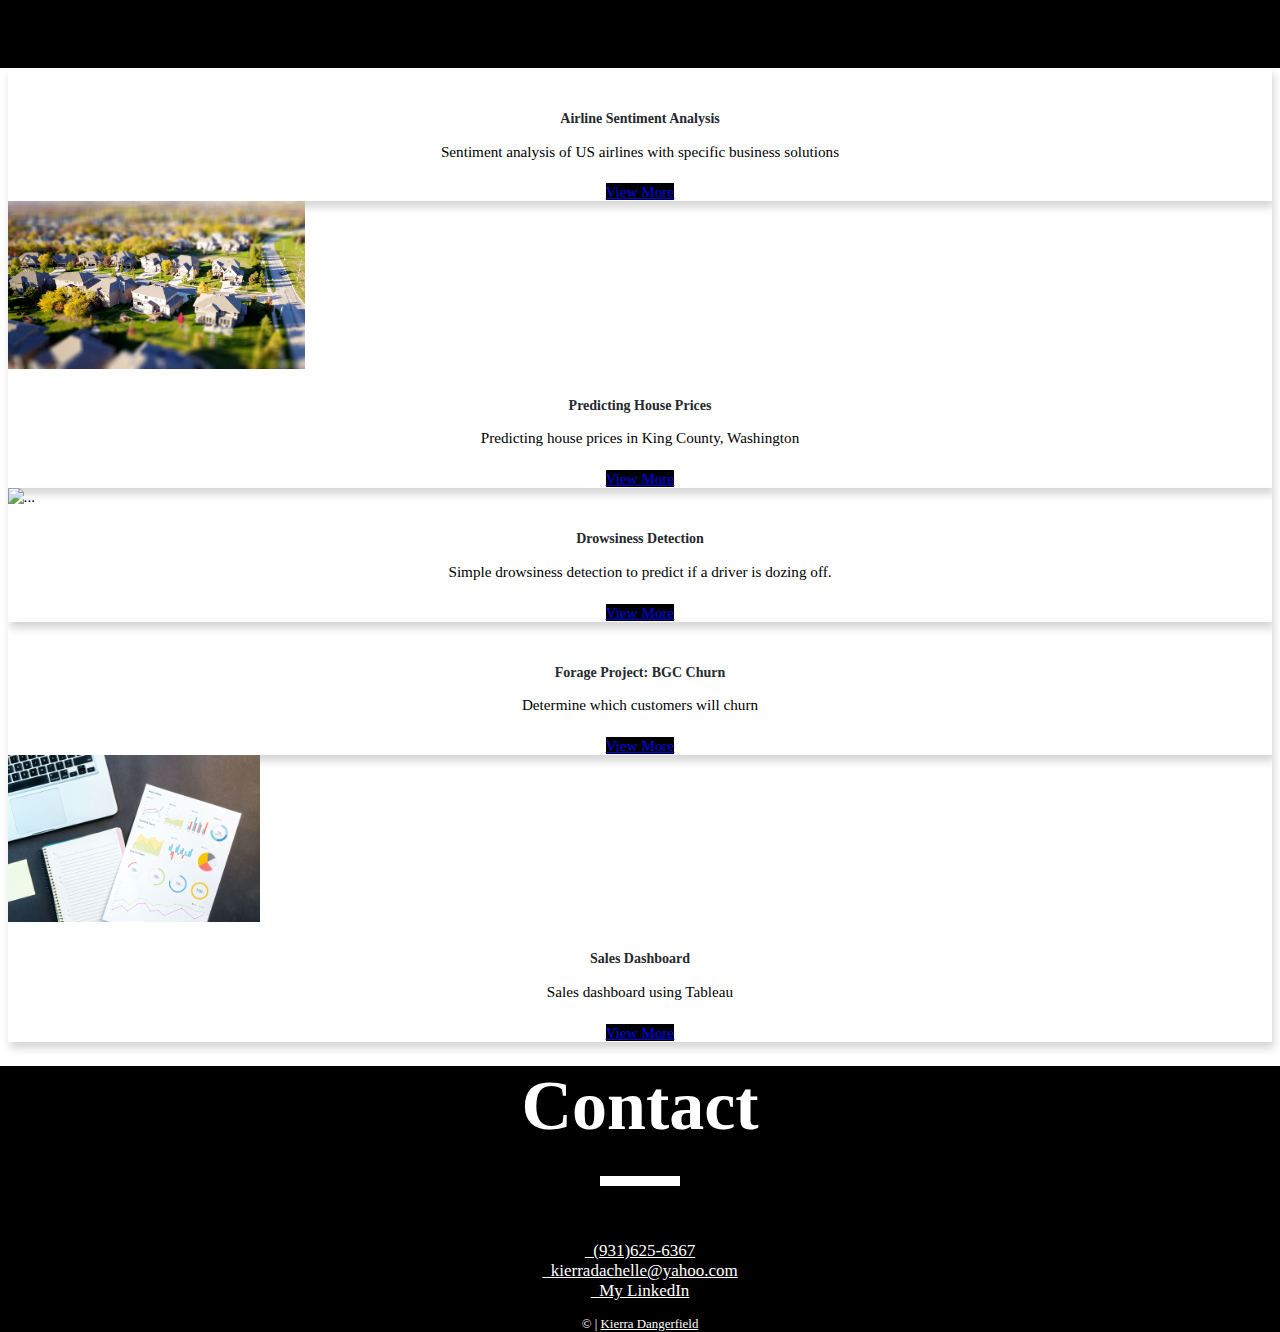
==== commit ccefbb3e: "added project" ====
--- a/index.html
+++ b/index.html
@@ -114,7 +114,7 @@
                         <tr>
                             <td>Python</td>
                             <td>Data Wrangling</td>
-                            <td>Data Visualization</td>
+                            <td>Data Visualization with Python and Tableau</td>
                         </tr>
                         <tr>
                             <td>Machine Learning Models</td>
@@ -218,6 +218,20 @@
                         </div>
                     </div>
                 </div>
+                <!--END OF ROW 2 CARD 1-->
+
+                <div class="col col-12 col-lg-4">
+                    <div class="card">
+                        <img src="/images/charts.jpg" class="card-img-top" alt="">
+                        <div class="card-body center">
+                            <h5 class="card-title">Sales Dashboard</h5>
+                            <p class="card-text">Sales dashboard using Tableau</p>
+                            <a href="https://public.tableau.com/shared/YPSGMRNX5?:display_count=n&:origin=viz_share_link"
+                                class="btn btn-primary blackbg" target="_blank">View
+                                More</a>
+                        </div>
+                    </div>
+                </div>
                 <!--END OF ROW 2 CARD 2-->
 
 
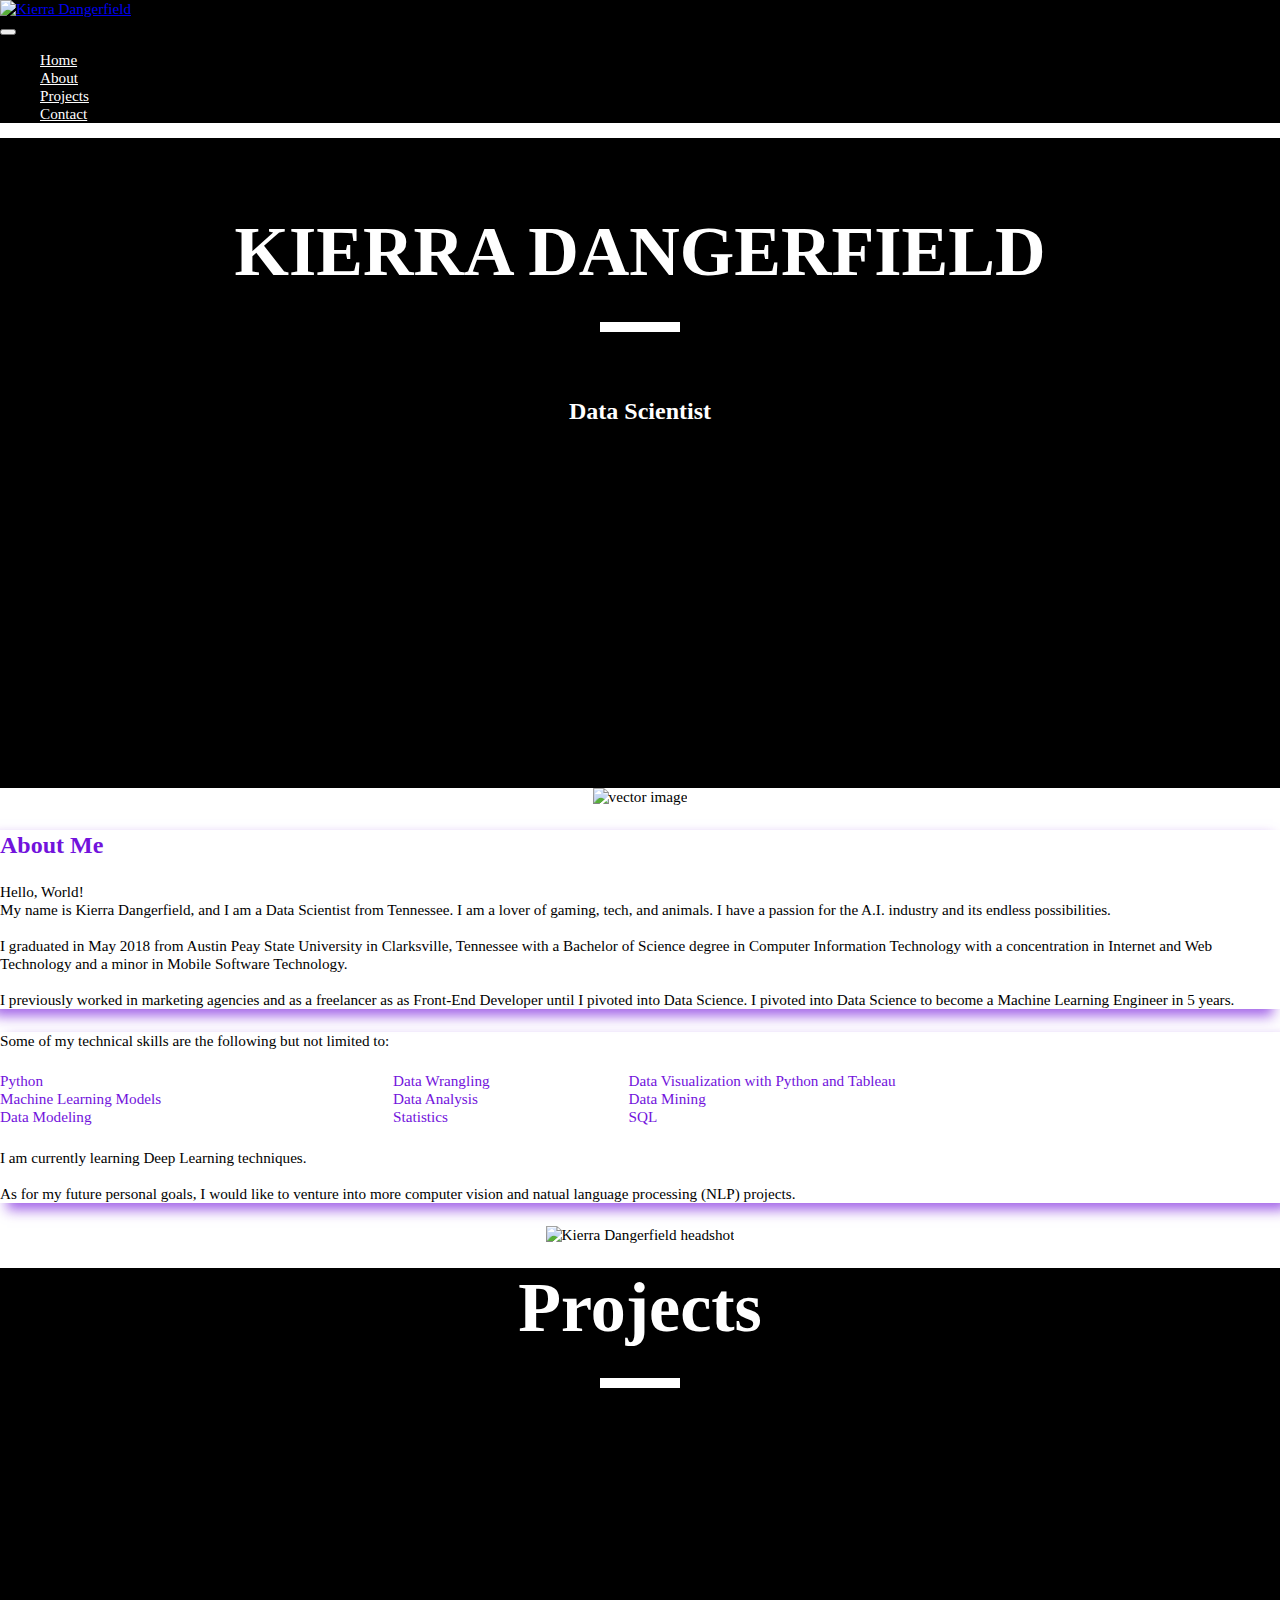
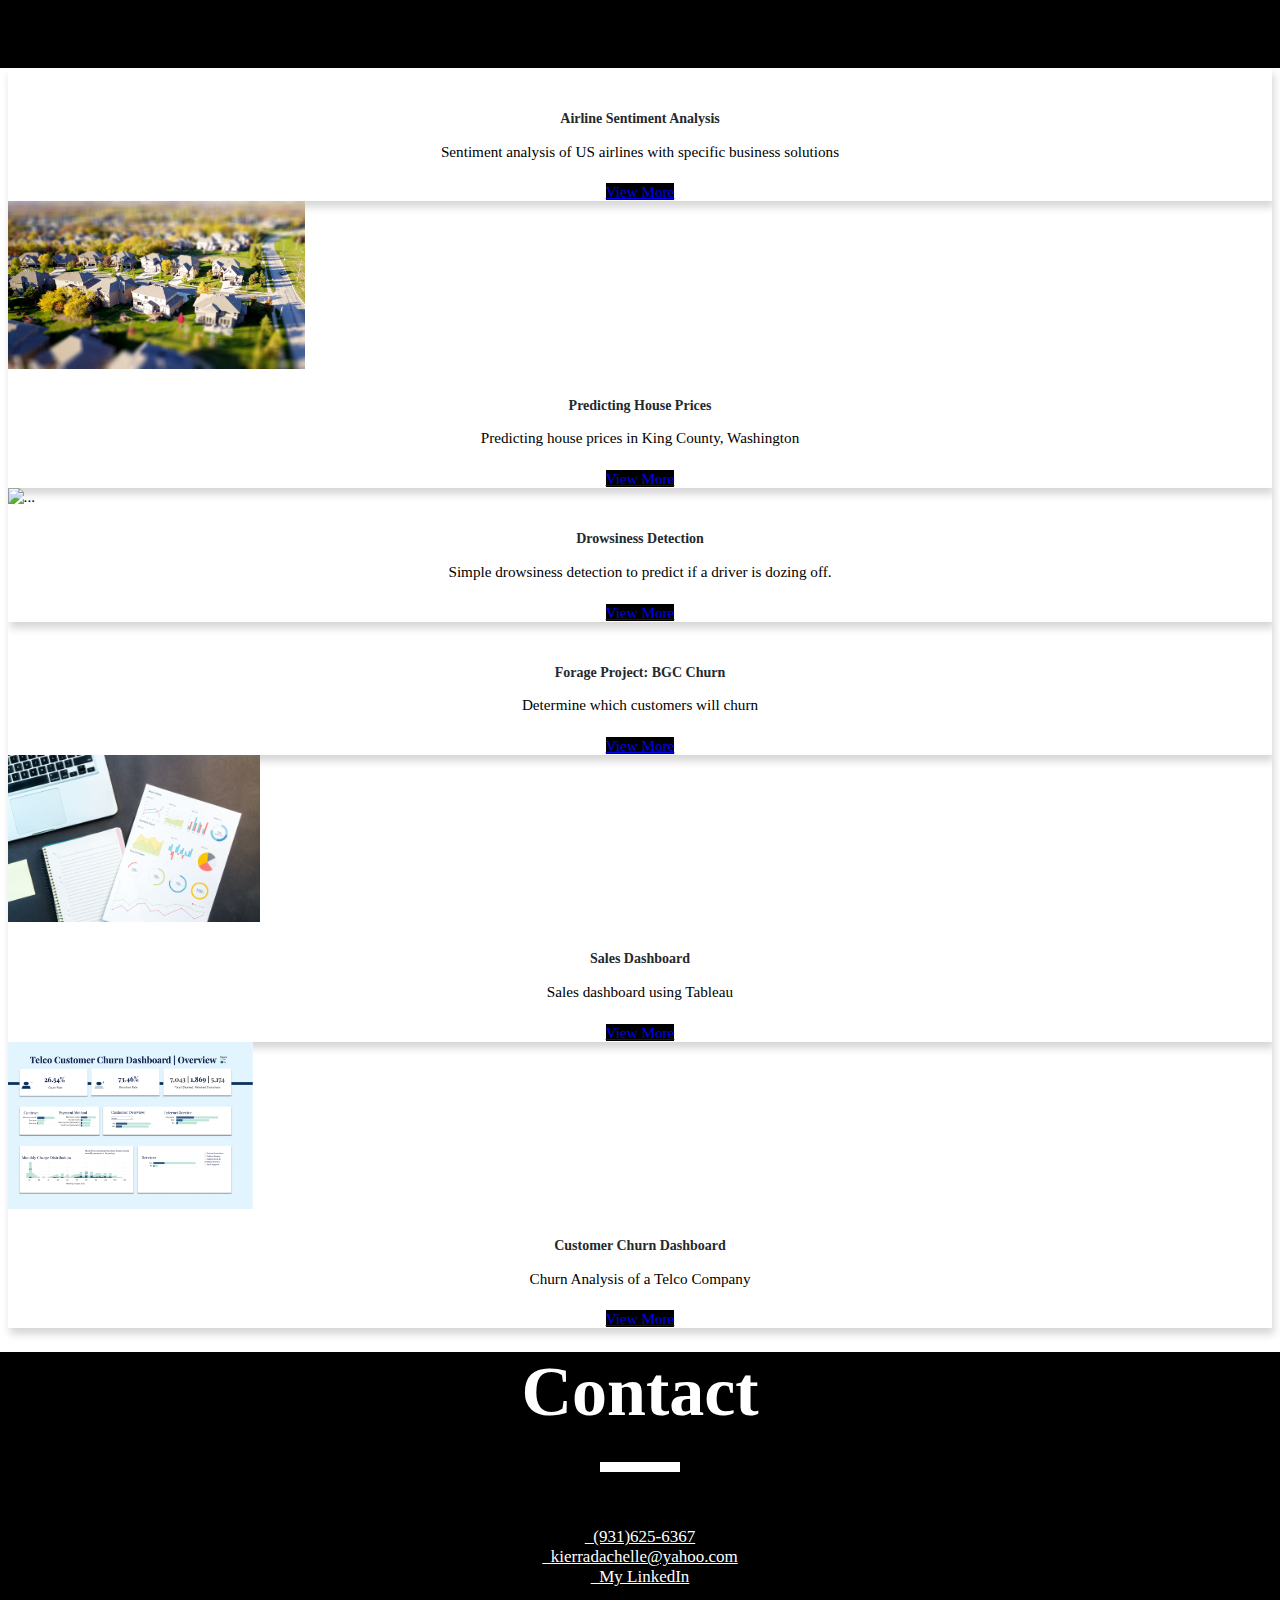
==== commit 49b6cc19: "added project" ====
--- a/index.html
+++ b/index.html
@@ -232,8 +232,19 @@
                         </div>
                     </div>
                 </div>
-                <!--END OF ROW 2 CARD 2-->
-
+                <!--END OF ROW 2 CARD 3-->
+                <div class="col col-12 col-lg-4">
+                    <div class="card">
+                        <img src="/images/Tableau-Dashboard-2.png" class="card-img-top" alt="">
+                        <div class="card-body center">
+                            <h5 class="card-title">Customer Churn Dashboard</h5>
+                            <p class="card-text">Churn Analysis of a Telco Company</p>
+                            <a href="https://public.tableau.com/views/TelcoCustomerChurn_16807908577290/Dashboard1?:language=en-US&:display_count=n&:origin=viz_share_link"
+                                class="btn btn-primary blackbg" target="_blank">View
+                                More</a>
+                        </div>
+                    </div>
+                </div>
 
             </div>
             <!--END OF ROW 2-->
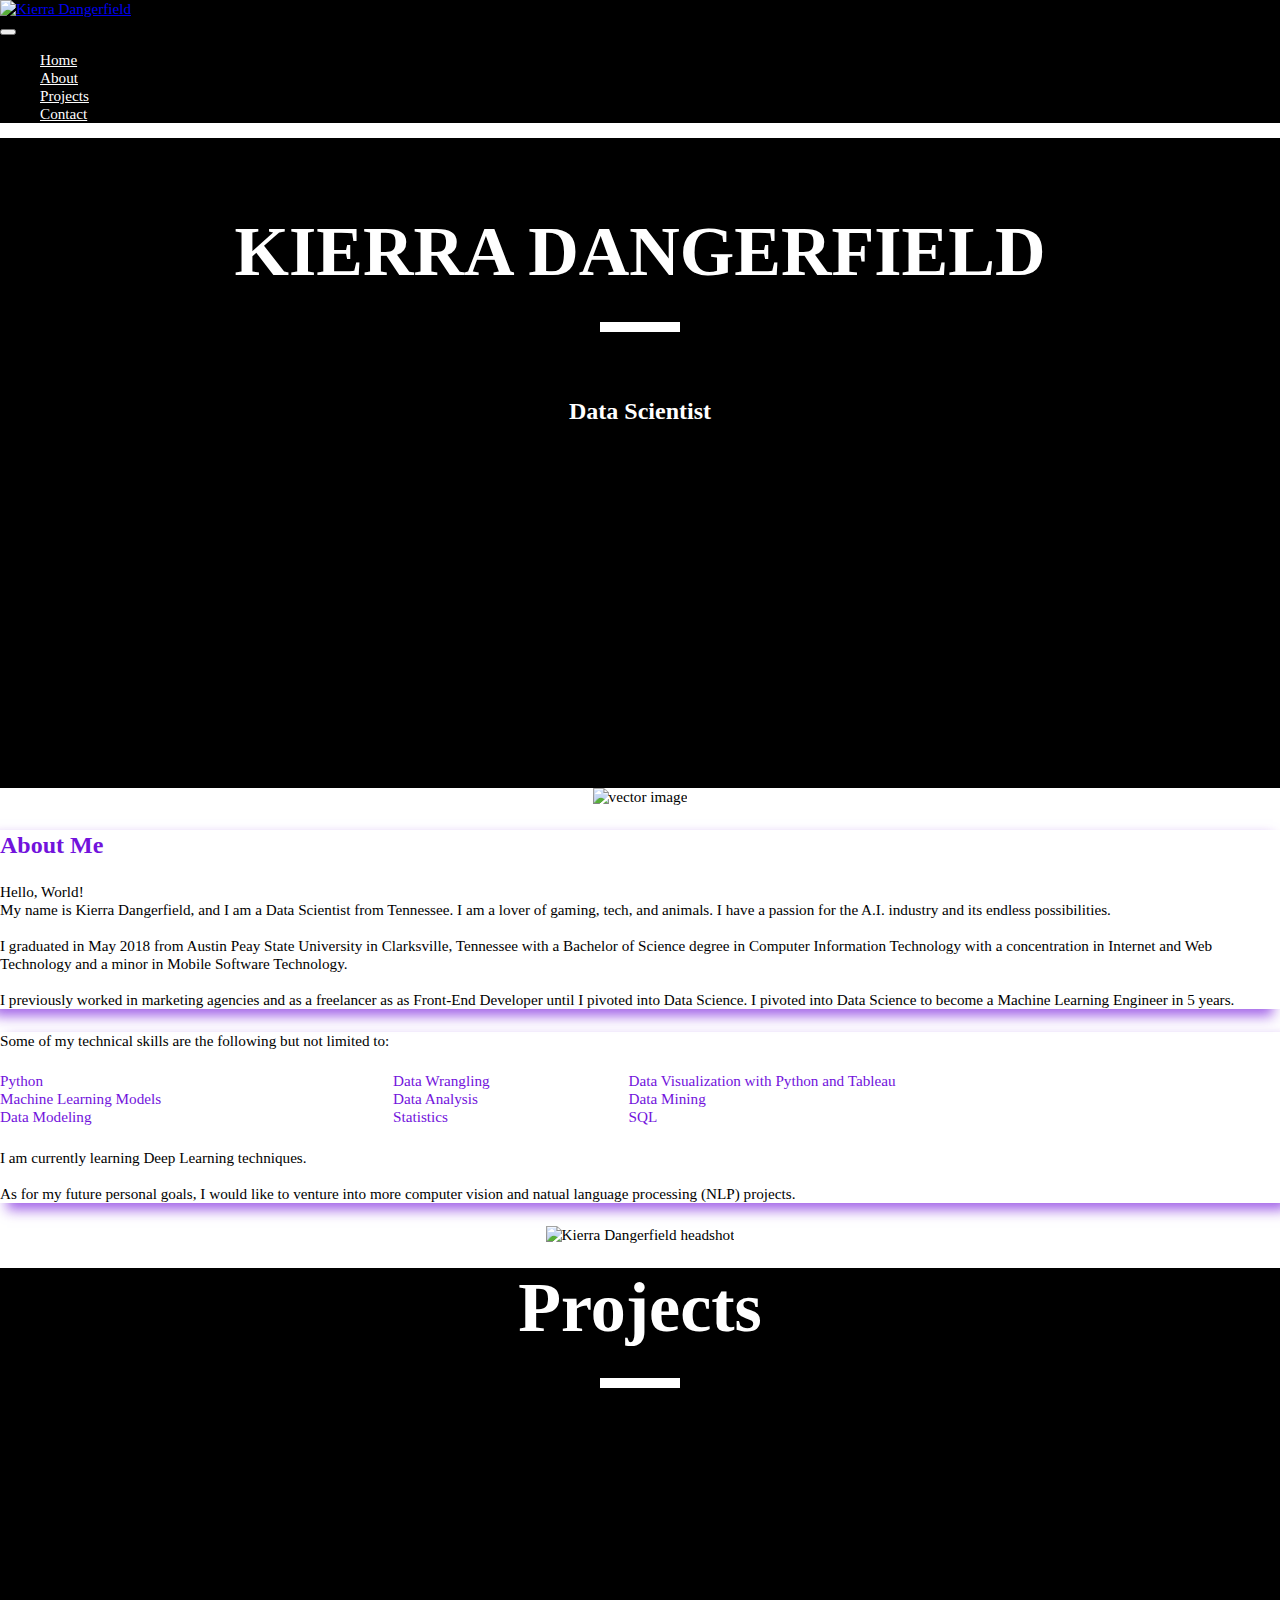
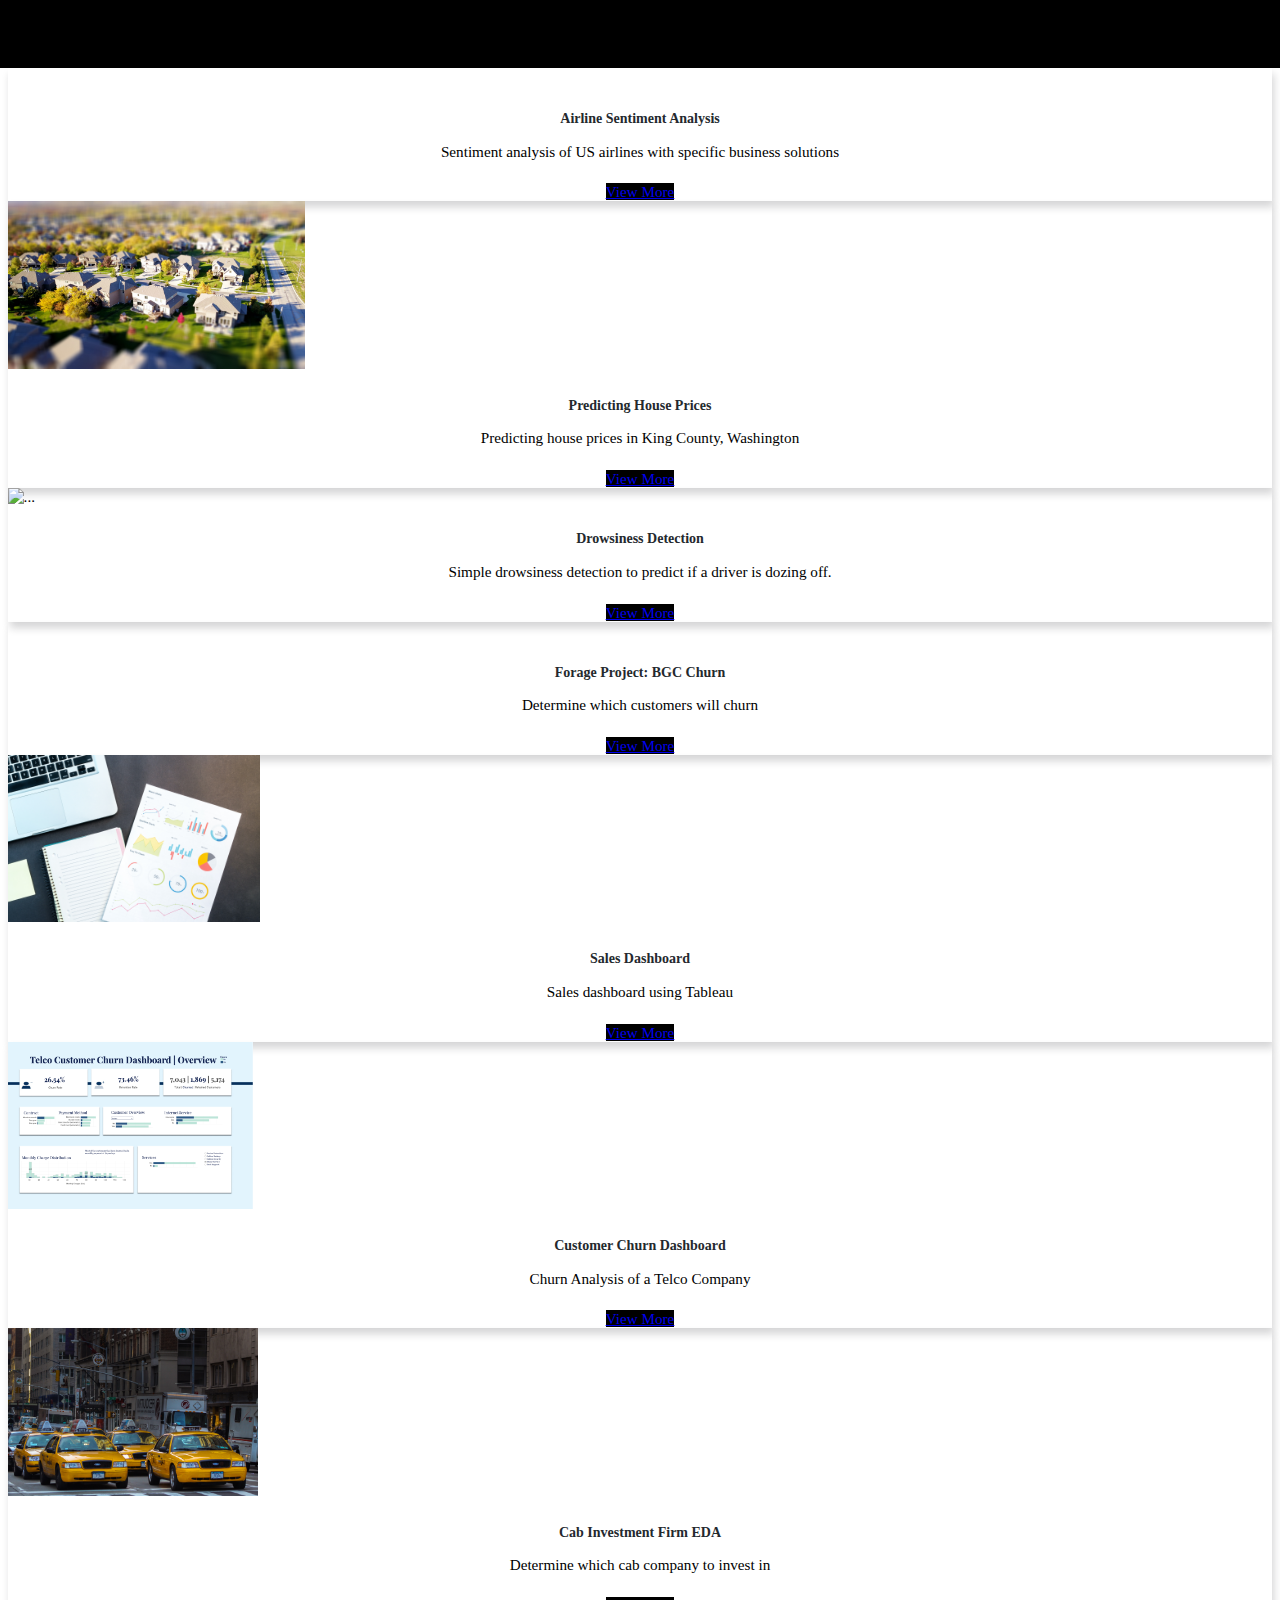
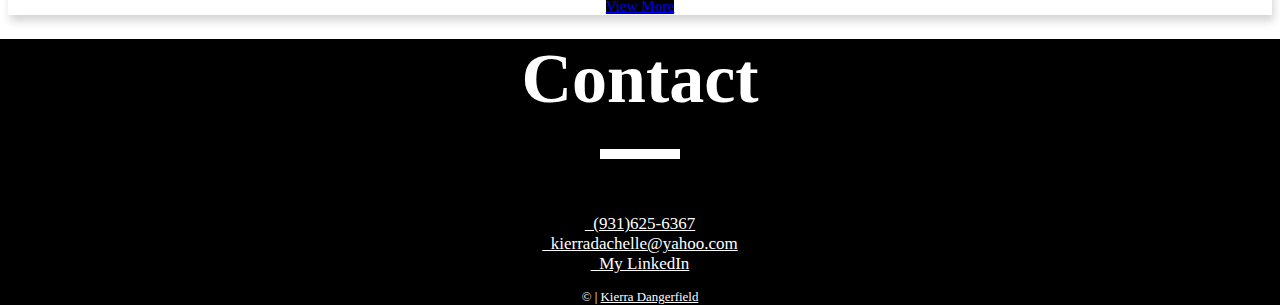
==== commit 0c14fd6f: "added project" ====
--- a/index.html
+++ b/index.html
@@ -248,6 +248,56 @@
 
             </div>
             <!--END OF ROW 2-->
+
+            <!--ROW THREE-->
+            <div class="row py-3">
+                <!--ROW 2-->
+                <!--GALLERY-->
+
+                <!--ROW 3 CARD 1-->
+                <div class="col col-12 col-lg-4">
+                    <div class="card">
+                        <img src="/images/cab.jpg" class="card-img-top" alt="">
+                        <div class="card-body center">
+                            <h5 class="card-title">Cab Investment Firm EDA</h5>
+                            <p class="card-text">Determine which cab company to invest in</p>
+                            <a href="/images/PDF/Insight for Cab Investment Firm - Jupyter Notebook.pdf"
+                                class="btn btn-primary blackbg" target="_blank">View
+                                More</a>
+                        </div>
+                    </div>
+                </div>
+                <!--END OF ROW 3 CARD 2-->
+
+                <!--<div class="col col-12 col-lg-4">
+                    <div class="card">
+                        <img src="/images/charts.jpg" class="card-img-top" alt="">
+                        <div class="card-body center">
+                            <h5 class="card-title">Sales Dashboard</h5>
+                            <p class="card-text">Sales dashboard using Tableau</p>
+                            <a href="https://public.tableau.com/shared/YPSGMRNX5?:display_count=n&:origin=viz_share_link"
+                                class="btn btn-primary blackbg" target="_blank">View
+                                More</a>
+                        </div>
+                    </div>
+                </div> -->
+                <!--END OF ROW 3 CARD 3-->
+                <!--<div class="col col-12 col-lg-4">
+                    <div class="card">
+                        <img src="/images/Tableau-Dashboard-2.png" class="card-img-top" alt="">
+                        <div class="card-body center">
+                            <h5 class="card-title">Customer Churn Dashboard</h5>
+                            <p class="card-text">Churn Analysis of a Telco Company</p>
+                            <a href="https://public.tableau.com/views/TelcoCustomerChurn_16807908577290/Dashboard1?:language=en-US&:display_count=n&:origin=viz_share_link"
+                                class="btn btn-primary blackbg" target="_blank">View
+                                More</a>
+                        </div>
+                    </div>
+                </div>-->
+
+            </div>
+
+            <!-- END OF ROW 3-->
         </div>
         <!--END OF PROJECT CONTAINER-->
     </div>
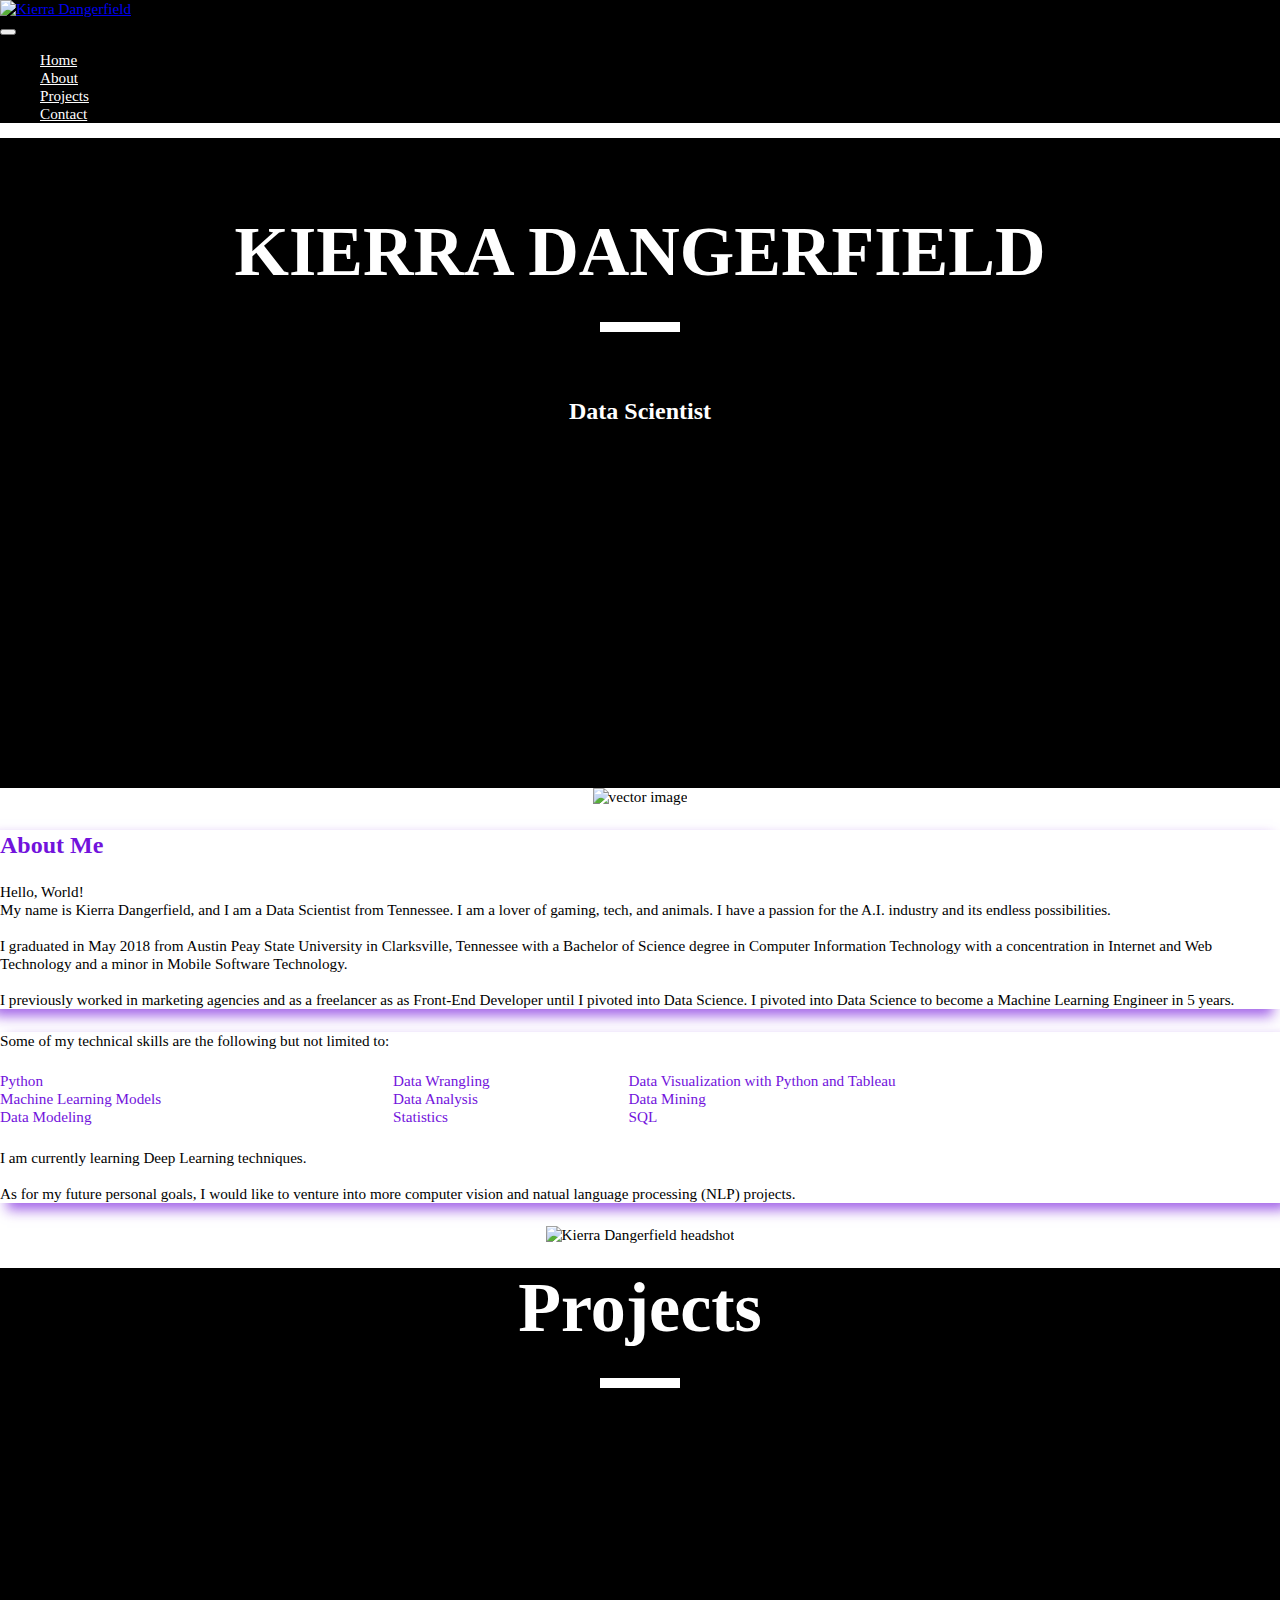
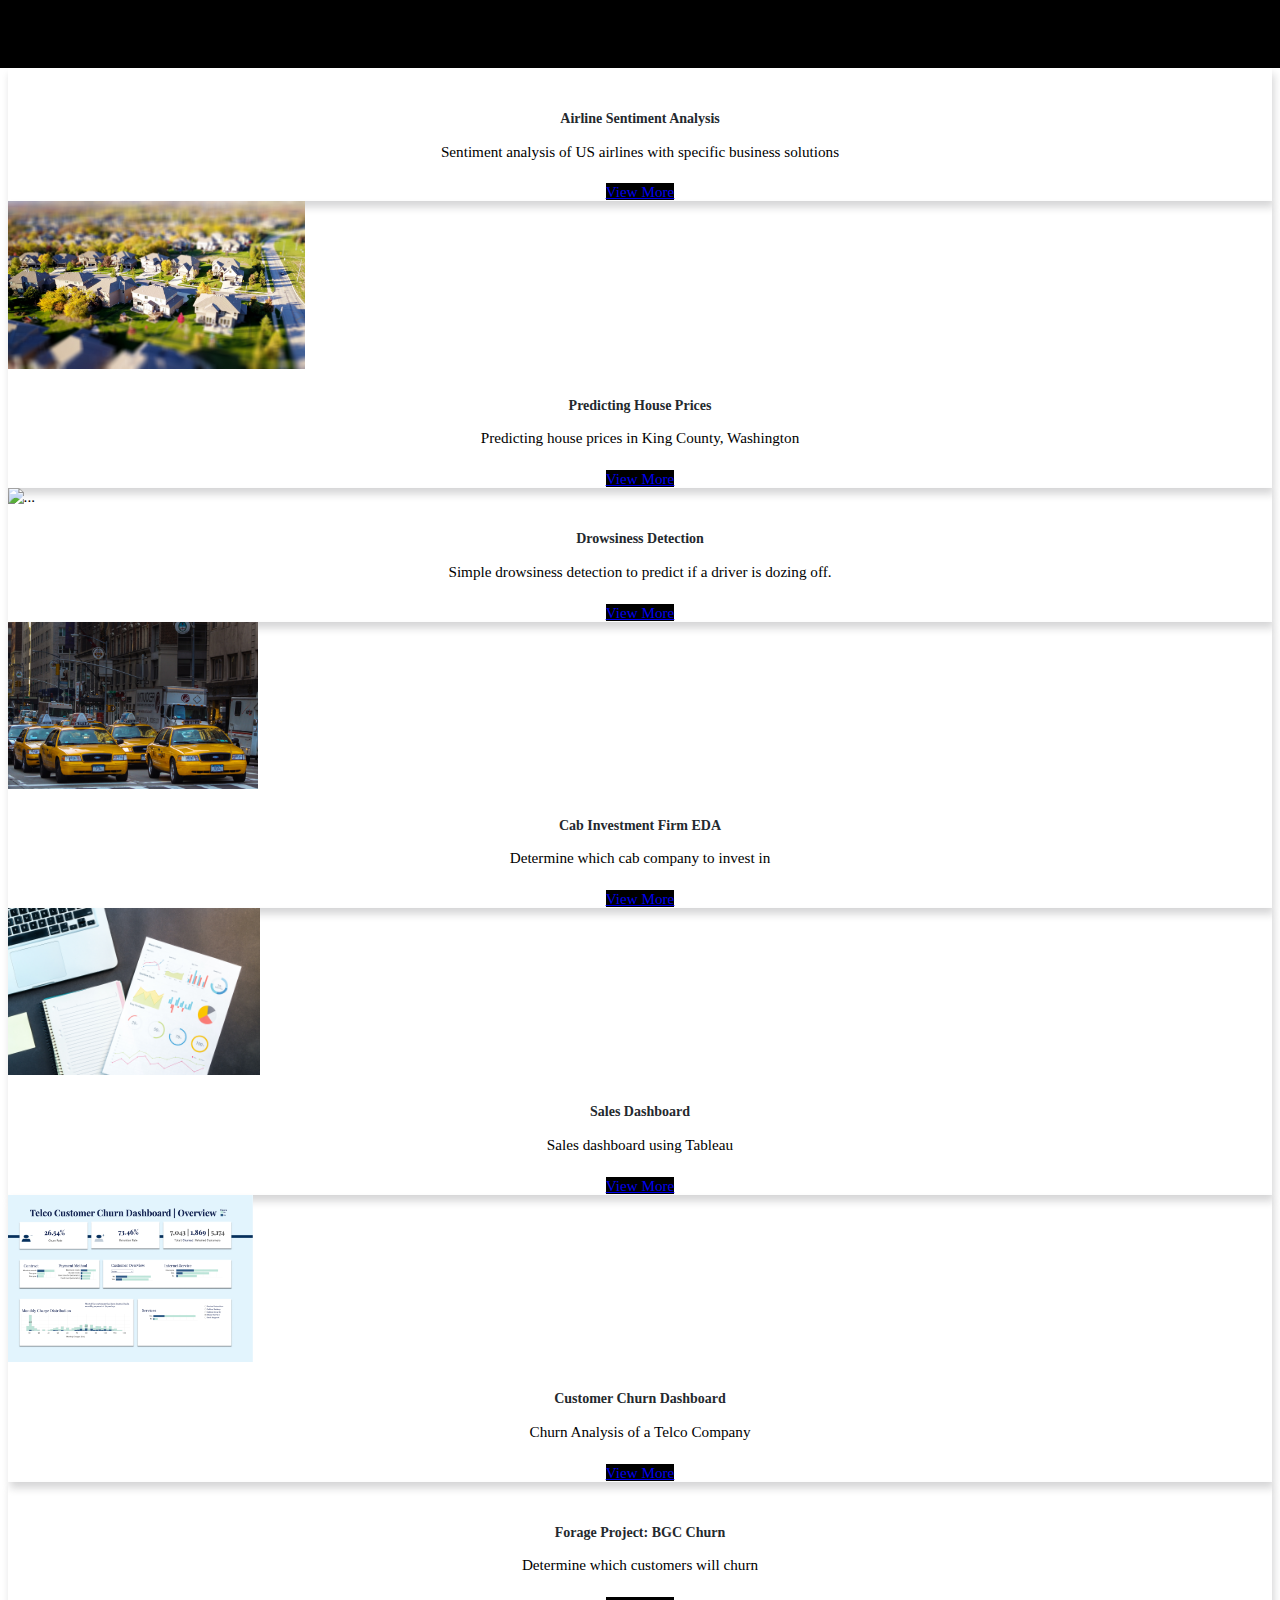
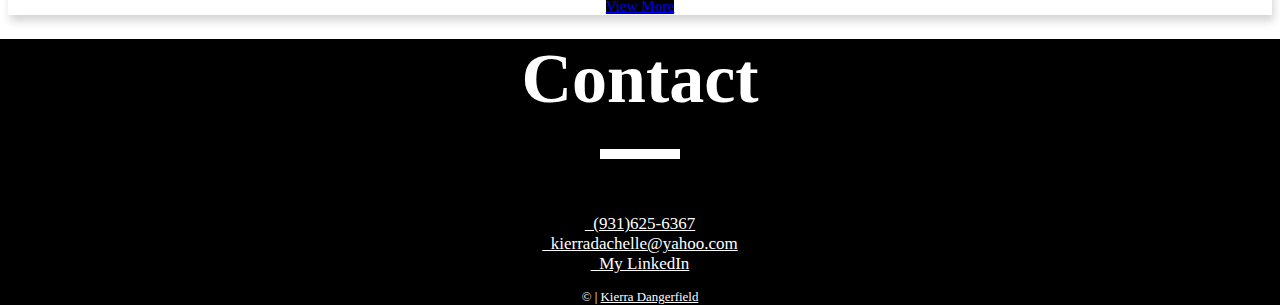
==== commit d3fcea67: "update layout" ====
--- a/index.html
+++ b/index.html
@@ -206,6 +206,56 @@
                 <!--GALLERY-->
 
                 <!--ROW 2 CARD 1-->
+
+                <div class="col col-12 col-lg-4">
+                    <div class="card">
+                        <img src="/images/cab.jpg" class="card-img-top" alt="">
+                        <div class="card-body center">
+                            <h5 class="card-title">Cab Investment Firm EDA</h5>
+                            <p class="card-text">Determine which cab company to invest in</p>
+                            <a href="/images/PDF/Insight for Cab Investment Firm - Jupyter Notebook.pdf"
+                                class="btn btn-primary blackbg" target="_blank">View
+                                More</a>
+                        </div>
+                    </div>
+                </div>
+                <!--END OF ROW 2 CARD 1-->
+
+                <div class="col col-12 col-lg-4">
+                    <div class="card">
+                        <img src="/images/charts.jpg" class="card-img-top" alt="">
+                        <div class="card-body center">
+                            <h5 class="card-title">Sales Dashboard</h5>
+                            <p class="card-text">Sales dashboard using Tableau</p>
+                            <a href="https://public.tableau.com/shared/YPSGMRNX5?:display_count=n&:origin=viz_share_link"
+                                class="btn btn-primary blackbg" target="_blank">View
+                                More</a>
+                        </div>
+                    </div>
+                </div>
+                <!--END OF ROW 2 CARD 3-->
+                <div class="col col-12 col-lg-4">
+                    <div class="card">
+                        <img src="/images/Tableau-Dashboard-2.png" class="card-img-top" alt="">
+                        <div class="card-body center">
+                            <h5 class="card-title">Customer Churn Dashboard</h5>
+                            <p class="card-text">Churn Analysis of a Telco Company</p>
+                            <a href="https://public.tableau.com/views/TelcoCustomerChurn_16807908577290/Dashboard1?:language=en-US&:display_count=n&:origin=viz_share_link"
+                                class="btn btn-primary blackbg" target="_blank">View
+                                More</a>
+                        </div>
+                    </div>
+                </div>
+
+            </div>
+            <!--END OF ROW 2-->
+
+            <!--ROW THREE-->
+            <div class="row py-3">
+                <!--ROW 2-->
+                <!--GALLERY-->
+
+                <!--ROW 3 CARD 1-->
                 <div class="col col-12 col-lg-4">
                     <div class="card">
                         <img src="/images/churn.jpg" class="card-img-top" alt="">
@@ -214,55 +264,6 @@
                             <p class="card-text">Determine which customers will churn</p>
                             <a href="https://github.com/KierraDangerfield/BCG-Churn" class="btn btn-primary blackbg"
                                 target="_blank">View
-                                More</a>
-                        </div>
-                    </div>
-                </div>
-                <!--END OF ROW 2 CARD 1-->
-
-                <div class="col col-12 col-lg-4">
-                    <div class="card">
-                        <img src="/images/charts.jpg" class="card-img-top" alt="">
-                        <div class="card-body center">
-                            <h5 class="card-title">Sales Dashboard</h5>
-                            <p class="card-text">Sales dashboard using Tableau</p>
-                            <a href="https://public.tableau.com/shared/YPSGMRNX5?:display_count=n&:origin=viz_share_link"
-                                class="btn btn-primary blackbg" target="_blank">View
-                                More</a>
-                        </div>
-                    </div>
-                </div>
-                <!--END OF ROW 2 CARD 3-->
-                <div class="col col-12 col-lg-4">
-                    <div class="card">
-                        <img src="/images/Tableau-Dashboard-2.png" class="card-img-top" alt="">
-                        <div class="card-body center">
-                            <h5 class="card-title">Customer Churn Dashboard</h5>
-                            <p class="card-text">Churn Analysis of a Telco Company</p>
-                            <a href="https://public.tableau.com/views/TelcoCustomerChurn_16807908577290/Dashboard1?:language=en-US&:display_count=n&:origin=viz_share_link"
-                                class="btn btn-primary blackbg" target="_blank">View
-                                More</a>
-                        </div>
-                    </div>
-                </div>
-
-            </div>
-            <!--END OF ROW 2-->
-
-            <!--ROW THREE-->
-            <div class="row py-3">
-                <!--ROW 2-->
-                <!--GALLERY-->
-
-                <!--ROW 3 CARD 1-->
-                <div class="col col-12 col-lg-4">
-                    <div class="card">
-                        <img src="/images/cab.jpg" class="card-img-top" alt="">
-                        <div class="card-body center">
-                            <h5 class="card-title">Cab Investment Firm EDA</h5>
-                            <p class="card-text">Determine which cab company to invest in</p>
-                            <a href="/images/PDF/Insight for Cab Investment Firm - Jupyter Notebook.pdf"
-                                class="btn btn-primary blackbg" target="_blank">View
                                 More</a>
                         </div>
                     </div>
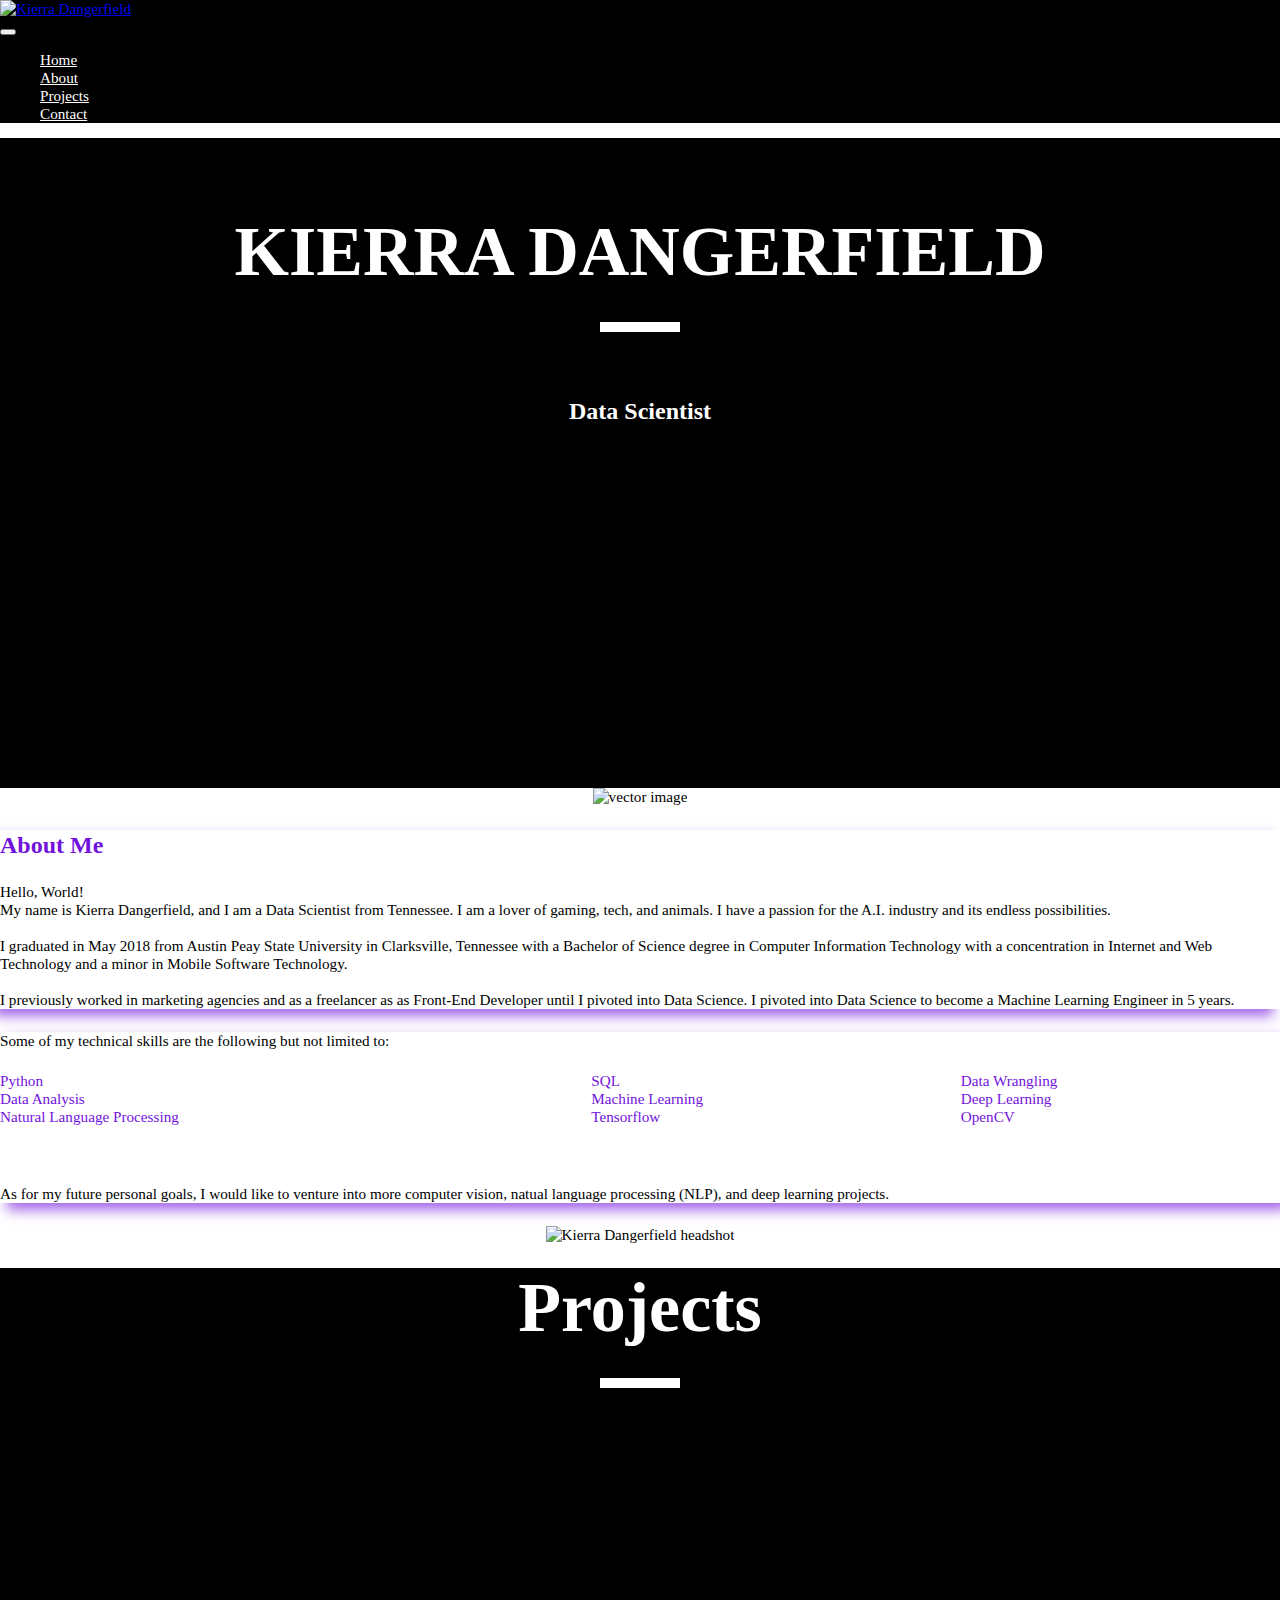
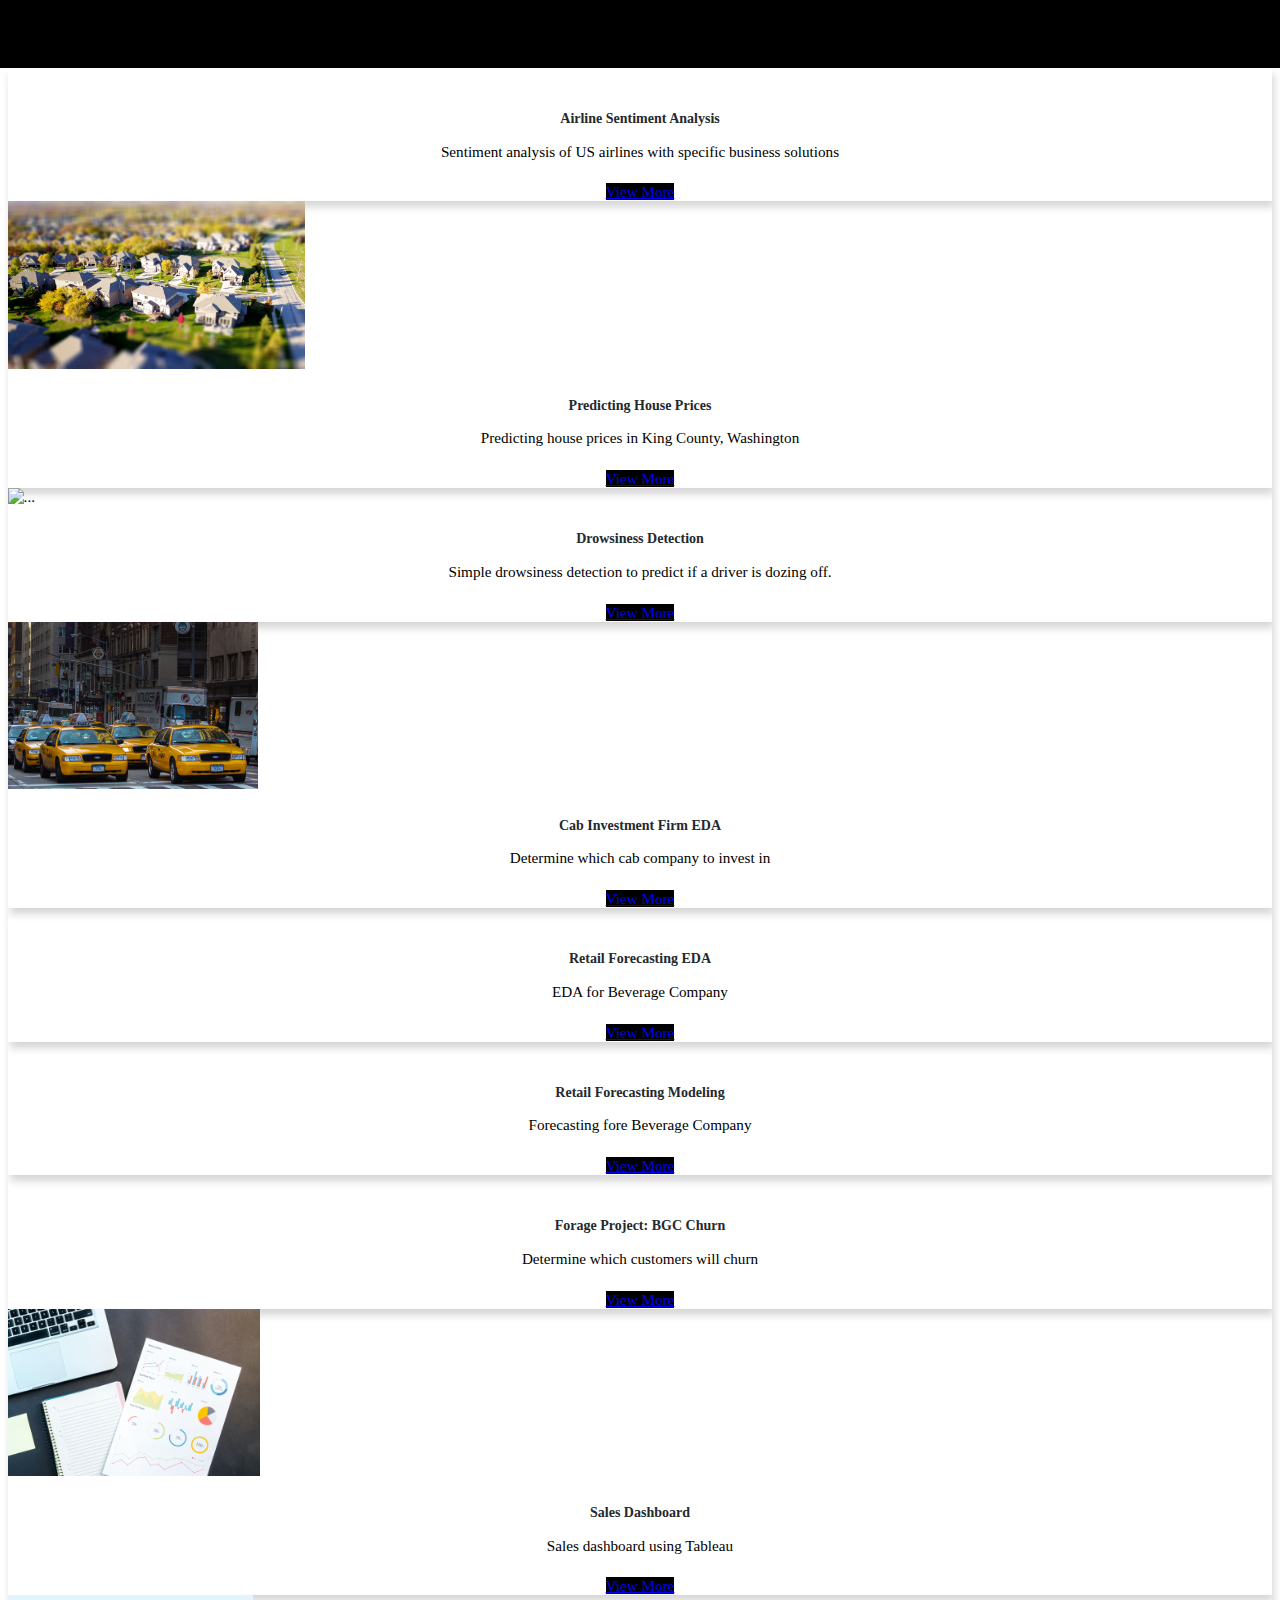
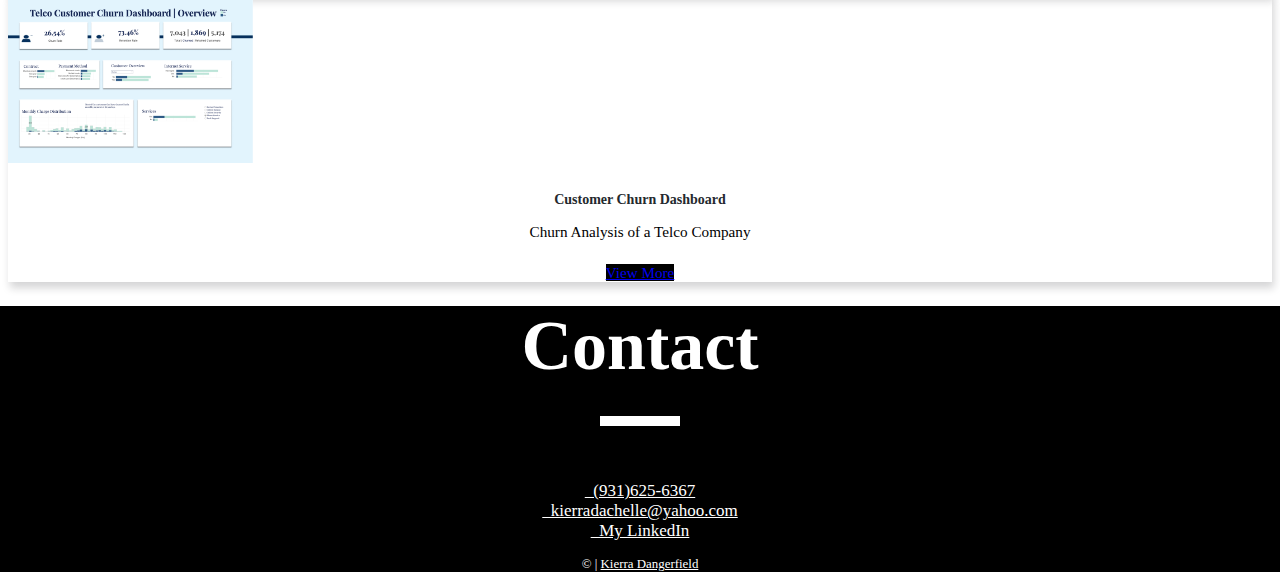
==== commit 1562dfed: "updated skills" ====
--- a/index.html
+++ b/index.html
@@ -113,25 +113,25 @@
                     <table>
                         <tr>
                             <td>Python</td>
+                            <td>SQL</td>
                             <td>Data Wrangling</td>
-                            <td>Data Visualization with Python and Tableau</td>
                         </tr>
                         <tr>
-                            <td>Machine Learning Models</td>
                             <td>Data Analysis</td>
-                            <td>Data Mining</td>
+                            <td>Machine Learning</td>
+                            <td>Deep Learning</td>
                         </tr>
                         <tr>
-                            <td>Data Modeling</td>
-                            <td>Statistics</td>
-                            <td>SQL</td>
+                            <td>Natural Language Processing</td>
+                            <td>Tensorflow</td>
+                            <td>OpenCV</td>
                         </tr>
                     </table>
 
-                    <p>I am currently learning Deep Learning techniques.
+                    <p>
                         <br /><br />
-                        As for my future personal goals, I would like to venture into more computer vision and
-                        natual language processing (NLP) projects.</p>
+                        As for my future personal goals, I would like to venture into more computer vision,
+                        natual language processing (NLP), and deep learning projects.</p>
                 </div>
                 <!--headshot IMAGE-->
                 <div class="col-6 col-12 col-lg-6 center">
@@ -223,11 +223,11 @@
 
                 <div class="col col-12 col-lg-4">
                     <div class="card">
-                        <img src="/images/charts.jpg" class="card-img-top" alt="">
-                        <div class="card-body center">
-                            <h5 class="card-title">Sales Dashboard</h5>
-                            <p class="card-text">Sales dashboard using Tableau</p>
-                            <a href="https://public.tableau.com/shared/YPSGMRNX5?:display_count=n&:origin=viz_share_link"
+                        <img src="/images/forecast_eda.jpg" class="card-img-top" alt="">
+                        <div class="card-body center">
+                            <h5 class="card-title">Retail Forecasting EDA</h5>
+                            <p class="card-text">EDA for Beverage Company</p>
+                            <a href="/images/PDF/Data Glacier Group Project_ Retail Forecasting EDA.pdf"
                                 class="btn btn-primary blackbg" target="_blank">View
                                 More</a>
                         </div>
@@ -236,11 +236,11 @@
                 <!--END OF ROW 2 CARD 3-->
                 <div class="col col-12 col-lg-4">
                     <div class="card">
-                        <img src="/images/Tableau-Dashboard-2.png" class="card-img-top" alt="">
-                        <div class="card-body center">
-                            <h5 class="card-title">Customer Churn Dashboard</h5>
-                            <p class="card-text">Churn Analysis of a Telco Company</p>
-                            <a href="https://public.tableau.com/views/TelcoCustomerChurn_16807908577290/Dashboard1?:language=en-US&:display_count=n&:origin=viz_share_link"
+                        <img src="/images/forecast_modeling.jpg" class="card-img-top" alt="">
+                        <div class="card-body center">
+                            <h5 class="card-title">Retail Forecasting Modeling</h5>
+                            <p class="card-text">Forecasting fore Beverage Company</p>
+                            <a href="/images/PDF/Data Glacier Group Project_ Retail Forecasting Report.pdf"
                                 class="btn btn-primary blackbg" target="_blank">View
                                 More</a>
                         </div>
@@ -270,7 +270,7 @@
                 </div>
                 <!--END OF ROW 3 CARD 2-->
 
-                <!--<div class="col col-12 col-lg-4">
+                <div class="col col-12 col-lg-4">
                     <div class="card">
                         <img src="/images/charts.jpg" class="card-img-top" alt="">
                         <div class="card-body center">
@@ -281,9 +281,9 @@
                                 More</a>
                         </div>
                     </div>
-                </div> -->
+                </div>
                 <!--END OF ROW 3 CARD 3-->
-                <!--<div class="col col-12 col-lg-4">
+                <div class="col col-12 col-lg-4">
                     <div class="card">
                         <img src="/images/Tableau-Dashboard-2.png" class="card-img-top" alt="">
                         <div class="card-body center">
@@ -294,7 +294,7 @@
                                 More</a>
                         </div>
                     </div>
-                </div>-->
+                </div>
 
             </div>
 
